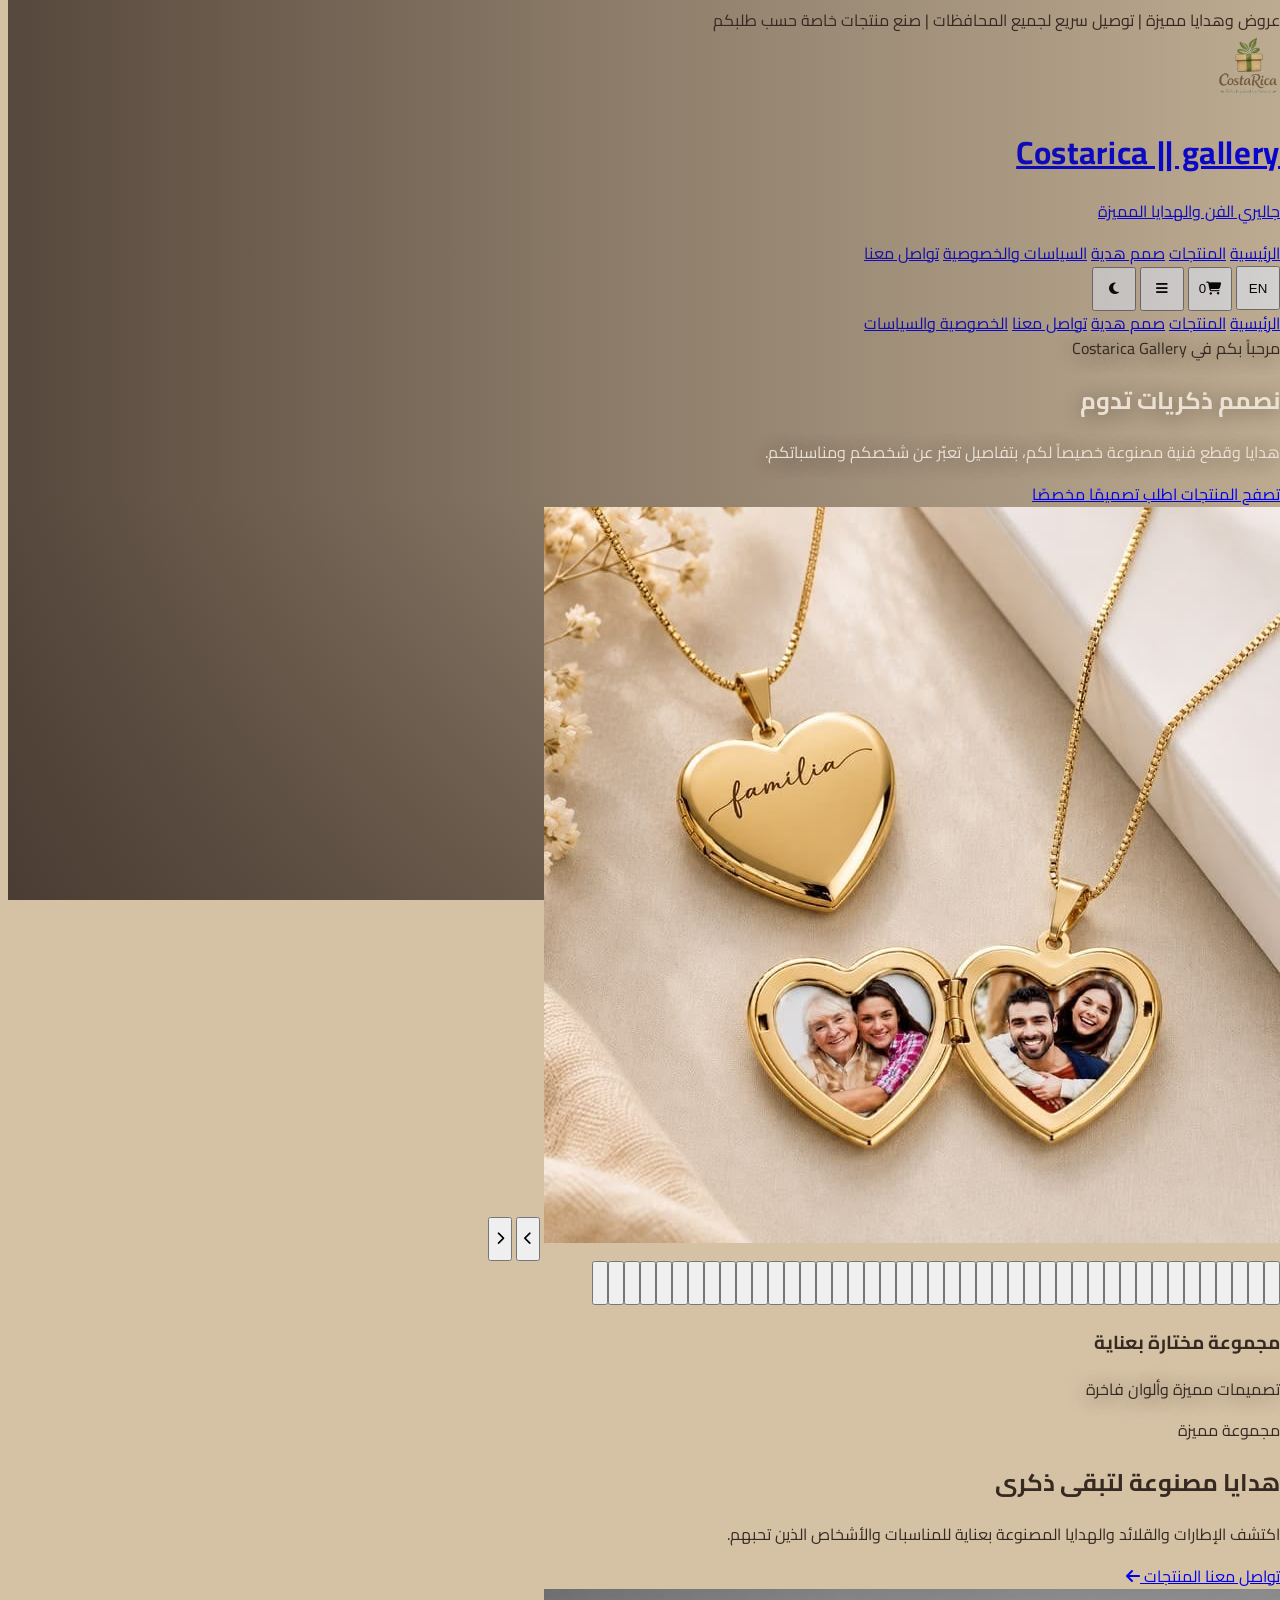
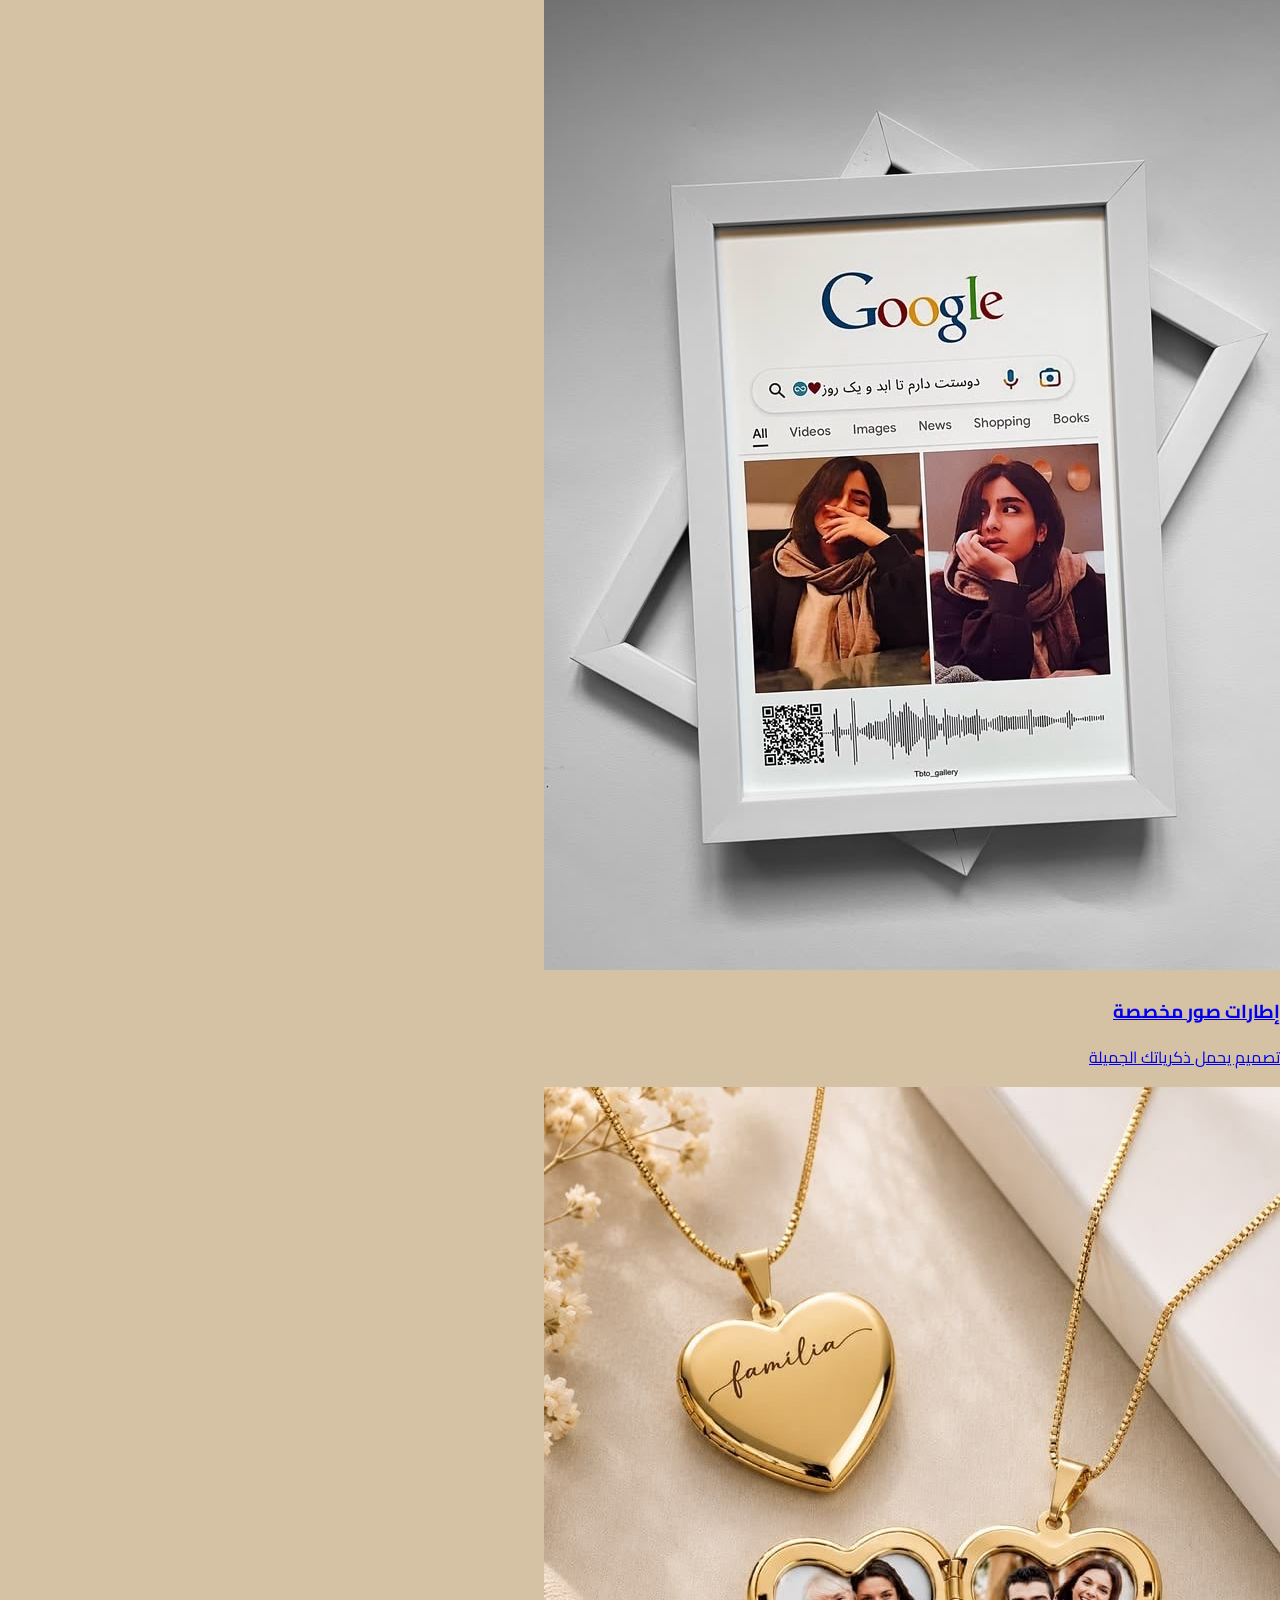
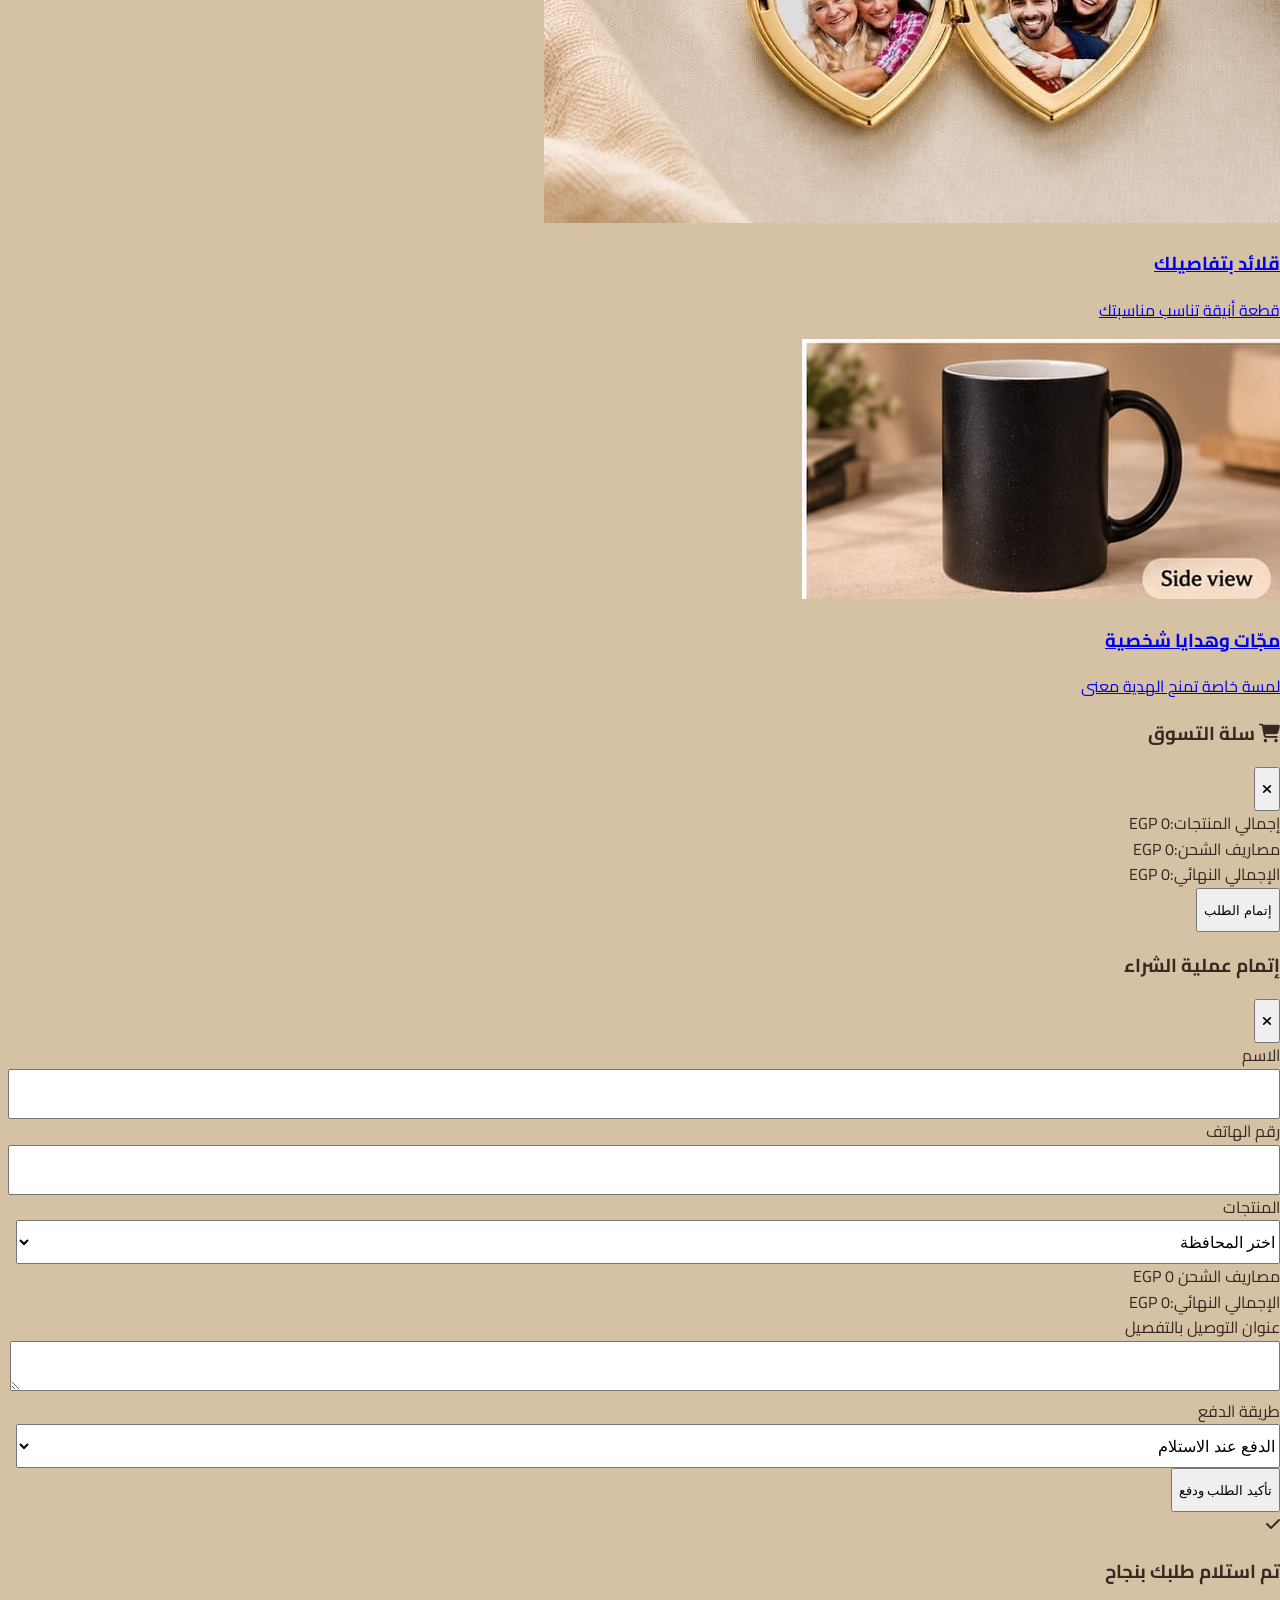
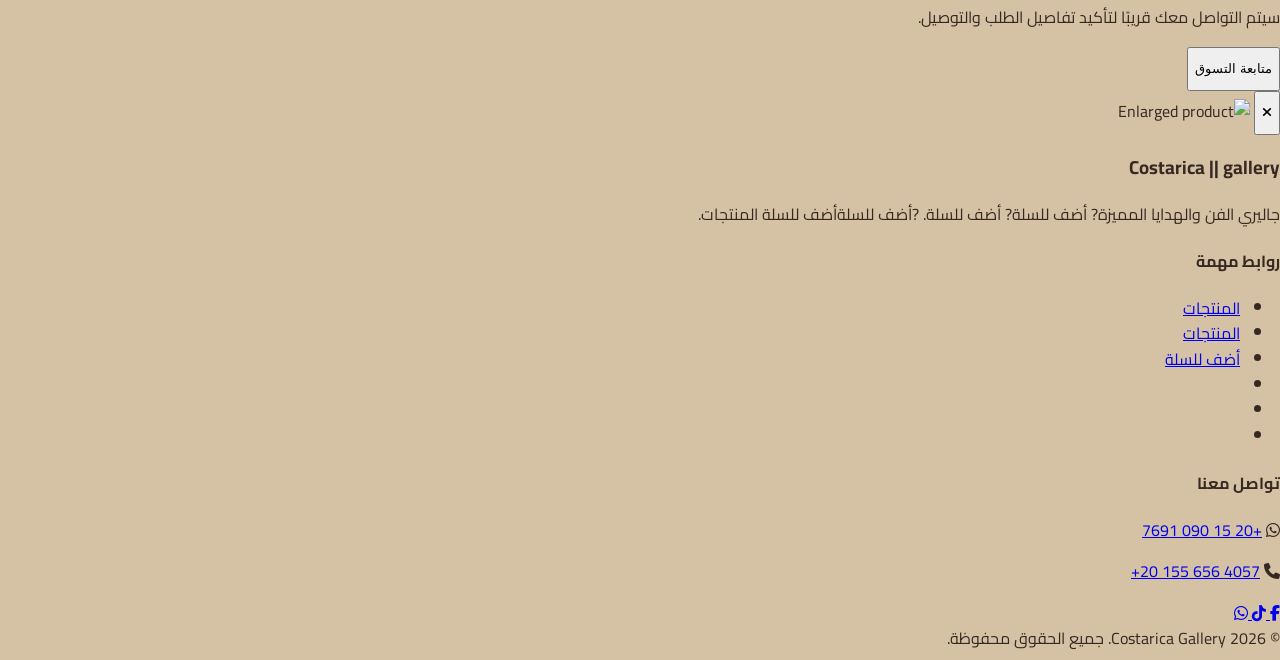
==== index.html @ ebb83115 "Add files via upload" ====
﻿<!DOCTYPE html>
<html lang="ar" dir="rtl">
<head>
    <meta charset="UTF-8">
    <meta name="viewport" content="width=device-width, initial-scale=1.0">
    <title>Costarica || gallery</title>
    <link rel="icon" type="image/png" href="Logo/costarica-logo-transparent.png">
    <!-- Tailwind CSS CDN -->
    <script src="https://cdn.tailwindcss.com"></script>
    <!-- FontAwesome for Icons -->
    <link rel="stylesheet" href="https://cdnjs.cloudflare.com/ajax/libs/font-awesome/6.4.0/css/all.min.css">
    <!-- Google Fonts: Cairo -->
    <link href="https://fonts.googleapis.com/css2?family=Cairo:wght@300;400;600;700&family=Inter:wght@300;400;500;600;700&display=swap" rel="stylesheet">
    <link rel="stylesheet" href="assets/site-preferences.css">
    <link rel="stylesheet" href="assets/responsive.css">
    <script src="assets/translations.js"></script>
    <script src="assets/site-preferences.js"></script>
    
    <script>
        tailwind.config = {
            theme: {
                extend: {
                    colors: {
                        darkBeige: '#C4B295',
                        deepBeige: '#D5C2A5',
                        lightBeige: '#EBE1D3',
                        darkBrown: '#362922',
                        accentBrown: '#4A3B32',
                    },
                    fontFamily: {
                        arabic: ['Cairo', 'sans-serif'],
                        english: ['Inter', 'sans-serif'],
                    }
                }
            }
        }
    </script>
    
    <style>
        body {
            font-family: 'Cairo', 'Inter', sans-serif;
            background-color: #D5C2A5;
            color: #362922;
        }
        /* Custom scrollbar */
        ::-webkit-scrollbar {
            width: 8px;
        }
        ::-webkit-scrollbar-track {
            background: #C4B295;
        }
        ::-webkit-scrollbar-thumb {
            background: #362922;
            border-radius: 4px;
        }
        img {
            transition: transform 300ms ease, filter 300ms ease;
        }
        img:hover {
            transform: scale(1.03);
            filter: brightness(1.05);
        }
        #hero::after {
            content: "";
            position: absolute;
            inset: 0;
            z-index: 1;
            background:
                linear-gradient(90deg, rgba(54, 41, 34, 0.78) 0%, rgba(54, 41, 34, 0.42) 46%, rgba(54, 41, 34, 0.08) 100%),
                linear-gradient(180deg, rgba(54, 41, 34, 0.08) 55%, rgba(54, 41, 34, 0.42) 100%);
        }
        #hero > div {
            position: relative;
            z-index: 2;
        }
        #heroVideo {
            position: absolute;
            z-index: 0;
        }
        #hero {
            min-height: calc(100vh - 112px);
            display: flex;
            align-items: center;
        }
        #hero h1,
        #hero p,
        #hero .inline-block {
            text-shadow: 0 2px 18px rgba(54, 41, 34, 0.55);
        }
        #heroVideo {
            filter: saturate(1.08) contrast(1.05) brightness(1.08);
        }
        #hero .space-y-6 > h1,
        #hero .space-y-6 > h1 span,
        #hero .space-y-6 > p {
            color: #EBE1D3;
        }
        #productsCampaign {
            min-height: 92vh;
        }
    </style>
</head>
<body class="bg-deepBeige text-darkBrown antialiased min-h-screen flex flex-col transition-all duration-300">

    <!-- Top Announcement Bar -->
    <div class="bg-darkBrown text-lightBeige text-xs py-2 px-4 text-center font-medium">
        <span class="ar-text">عروض وهدايا مميزة | توصيل سريع لجميع المحافظات | صنع منتجات خاصة حسب طلبكم</span>
        <span class="en-text hidden">Special offers & gifts | Fast delivery across Egypt | Custom-made products</span>
    </div>

    <!-- Navigation Bar -->
    <header class="sticky top-0 z-40 bg-deepBeige/95 backdrop-blur-md border-b border-darkBrown/20 shadow-sm">
        <div class="max-w-7xl mx-auto px-4 sm:px-6 lg:px-8 h-20 flex items-center justify-between">
            
            <!-- Brand Logo -->
            <a href="index.html" class="flex items-center gap-2 group">
                <img src="Logo/costarica-logo-transparent.png" alt="CostaRica Gallery logo" class="w-16 h-16 object-contain shrink-0 drop-shadow-sm group-hover:scale-105 transition-transform" />
                <div>
                    <h1 class="text-xl sm:text-2xl font-bold tracking-wider text-darkBrown">Costarica || gallery</h1>
                    <p class="text-xs text-accentBrown/80 ar-text">جاليري الفن والهدايا المميزة</p>
                    <p class="text-xs text-accentBrown/80 en-text hidden">Art and Unique Gifts Gallery</p>
                </div>
            </a>

            <!-- Desktop Nav Links -->
            <nav class="hidden md:flex items-center gap-8 font-semibold text-darkBrown">
                <a href="index.html" class="hover:text-accentBrown transition-colors ar-text">الرئيسية</a>
                <a href="index.html" class="hover:text-accentBrown transition-colors en-text hidden">Home</a>

                <a href="products.html" class="hover:text-accentBrown transition-colors ar-text">المنتجات</a>
                <a href="products.html" class="hover:text-accentBrown transition-colors en-text hidden">Products</a>

                <a href="customize.html" class="hover:text-accentBrown transition-colors ar-text">صمم هدية</a>
                <a href="customize.html" class="hover:text-accentBrown transition-colors en-text hidden">Customize a Gift</a>

                <a href="gallery.html" class="hover:text-accentBrown transition-colors ar-text">السياسات والخصوصية</a>
                <a href="gallery.html" class="hover:text-accentBrown transition-colors en-text hidden">Privacy & Policies</a>
                

                <a href="contact.html" class="hover:text-accentBrown transition-colors ar-text">تواصل معنا</a>
                <a href="contact.html" class="hover:text-accentBrown transition-colors en-text hidden">Contact Us</a>
            </nav>

            <!-- Actions: Language Switcher & Cart & Mobile Menu Button -->
            <div class="flex items-center gap-4">
                <!-- Cart Button -->
                <button onclick="toggleCartDrawer()" class="relative p-2.5 rounded-full bg-darkBrown text-lightBeige hover:bg-accentBrown transition-all shadow-md">
                    <i class="fa-solid fa-cart-shopping text-lg"></i>
                    <span id="cartBadge" class="absolute -top-1 -right-1 bg-red-600 text-white text-xs w-5 h-5 rounded-full flex items-center justify-center font-bold hidden">0</span>
                </button>

                <!-- Mobile Menu Button -->
                <button onclick="toggleMobileMenu()" class="md:hidden p-2 text-darkBrown hover:text-accentBrown">
                    <i class="fa-solid fa-bars text-2xl"></i>
                </button>
            </div>
        </div>

        <!-- Mobile Dropdown Menu -->
        <div id="mobileMenu" class="hidden md:hidden bg-lightBeige border-b border-darkBrown/20 px-4 py-4 space-y-3">
            <a href="index.html" onclick="toggleMobileMenu()" class="block text-darkBrown font-medium ar-text">الرئيسية</a>
            <a href="index.html" onclick="toggleMobileMenu()" class="block text-darkBrown font-medium en-text hidden">Home</a>
            
            <a href="products.html" onclick="toggleMobileMenu()" class="block text-darkBrown font-medium ar-text">المنتجات</a>
            <a href="products.html" onclick="toggleMobileMenu()" class="block text-darkBrown font-medium en-text hidden">Products</a>
            
            <a href="customize.html" onclick="toggleMobileMenu()" class="block text-darkBrown font-medium ar-text">صمم هدية</a>
            <a href="customize.html" onclick="toggleMobileMenu()" class="block text-darkBrown font-medium en-text hidden">Customize a Gift</a>
            
            <a href="contact.html" onclick="toggleMobileMenu()" class="block text-darkBrown font-medium ar-text">تواصل معنا</a>
            <a href="contact.html" onclick="toggleMobileMenu()" class="block text-darkBrown font-medium en-text hidden">Contact Us</a>
            <a href="gallery.html" onclick="toggleMobileMenu()" class="block text-darkBrown font-medium ar-text">الخصوصية والسياسات</a>
            <a href="gallery.html" onclick="toggleMobileMenu()" class="block text-darkBrown font-medium en-text hidden">Privacy & Policies</a>
        </div>
    </header>

    <!-- Hero Section -->
    <section id="hero" class="relative overflow-hidden py-20 md:py-28 px-4 sm:px-6 lg:px-8 w-full">
        <video id="heroVideo" autoplay muted loop playsinline class="absolute inset-0 z-0 h-full w-full object-cover" aria-hidden="true">
            <source src="Videos/hero-background.mp4" type="video/mp4">
        </video>
        <div class="relative z-10 max-w-7xl mx-auto w-full">
        <div class="grid grid-cols-1 md:grid-cols-2 gap-12 items-center">
            <div class="space-y-6 text-center md:text-start">
                <span class="inline-block px-4 py-1.5 rounded-full bg-darkBrown text-lightBeige text-xs font-bold tracking-wide">
                    <span class="ar-text">مرحباً بكم في Costarica Gallery</span>
                    <span class="en-text hidden">Welcome to Costarica Gallery</span>
                </span>
                <h1 class="text-4xl sm:text-5xl lg:text-6xl font-extrabold text-darkBrown leading-tight">
                    <span class="ar-text">نصمم ذكريات تدوم</span>
                    <span class="en-text hidden">We design memories that last</span>
                </h1>
                <p class="text-base sm:text-lg text-darkBrown/90 ar-text leading-relaxed">
                    هدايا وقطع فنية مصنوعة خصيصاً لكم، بتفاصيل تعبّر عن شخصكم ومناسباتكم.
                </p>
                <p class="text-base sm:text-lg text-darkBrown/90 en-text hidden leading-relaxed">
                    Welcome to our world of thoughtfully designed gifts: personalized frames, custom mugs and candles, luxury gift boxes, gold and silver necklaces, and beautiful art pieces that make every moment unforgettable.
                </p>
                <div class="flex flex-wrap justify-center md:justify-start gap-4 pt-4">
                    <a href="products.html" class="px-8 py-3.5 rounded-xl bg-darkBrown text-lightBeige font-bold hover:bg-accentBrown shadow-lg transition-all transform hover:-translate-y-0.5">
                        <span class="ar-text">تصفح المنتجات</span>
                        <span class="en-text hidden">Browse Products</span>
                    </a>
                    <a href="customize.html" class="px-8 py-3.5 rounded-xl border-2 border-darkBrown text-darkBrown font-bold hover:bg-darkBrown hover:text-lightBeige transition-all">
                        <span class="ar-text">اطلب تصميمًا مخصصًا</span>
                        <span class="en-text hidden">Request a Custom Design</span>
                    </a>
                </div>
            </div>
            
            <div class="relative flex justify-center">
                <div class="relative w-full max-w-md h-80 sm:h-96 rounded-3xl overflow-hidden shadow-2xl border-4 border-darkBrown/20 bg-darkBeige">
                    <img id="heroProductImage" src="" alt="Gallery Showcase" class="w-full h-full object-cover transition-opacity duration-500">
                    <button type="button" onclick="changeHeroSlide(-1)" class="absolute z-20 left-3 top-1/2 -translate-y-1/2 w-10 h-10 rounded-full bg-darkBrown/85 text-lightBeige shadow-md hover:bg-darkBrown" aria-label="Previous product photo">
                        <i class="fa-solid fa-chevron-left"></i>
                    </button>
                    <button type="button" onclick="changeHeroSlide(1)" class="absolute z-20 right-3 top-1/2 -translate-y-1/2 w-10 h-10 rounded-full bg-darkBrown/85 text-lightBeige shadow-md hover:bg-darkBrown" aria-label="Next product photo">
                        <i class="fa-solid fa-chevron-right"></i>
                    </button>
                    <div id="heroSlideDots" class="absolute z-20 bottom-20 left-0 right-0 flex justify-center gap-2"></div>
                    <div class="absolute inset-0 pointer-events-none bg-gradient-to-t from-darkBrown/70 via-transparent to-transparent flex items-end p-6">
                        <div class="text-lightBeige">
                            <h3 class="font-bold text-lg ar-text">مجموعة مختارة بعناية</h3>
                            
                            <p class="text-xs text-lightBeige/80 ar-text">تصميمات مميزة وألوان فاخرة</p>
                            
                        </div>
                    </div>
                </div>
            </div>
        </div>
        </div>
    </section>

    <!-- Products Campaign -->
    <section id="productsCampaign" class="relative flex items-center overflow-hidden bg-darkBrown px-5 py-16 sm:px-8 lg:px-12">
        <div class="absolute inset-0 opacity-20" style="background-image: linear-gradient(rgba(54,41,34,.35), rgba(54,41,34,.35)), url('Frames/f1.JPG'); background-size: cover; background-position: center;"></div>
        <div class="relative mx-auto w-full max-w-7xl text-lightBeige">
            <div class="max-w-4xl space-y-5">
                <span class="inline-block rounded-full border border-lightBeige/50 px-5 py-2 text-sm font-bold ar-text">مجموعة مميزة</span>
                <span class="inline-block rounded-full border border-lightBeige/50 px-5 py-2 text-sm font-bold en-text hidden">Featured Collection</span>
                
                <h2 class="text-4xl font-extrabold leading-tight sm:text-5xl lg:text-6xl">
                    <span class="ar-text">هدايا مصنوعة لتبقى ذكرى</span>
                    <span class="en-text hidden">Gifts Made to Become a Memory</span>
                </h2>
                <p class="max-w-2xl text-lg leading-relaxed text-lightBeige/85 ar-text">اكتشف الإطارات والقلائد والهدايا المصنوعة بعناية للمناسبات والأشخاص الذين تحبهم.</p>
                <p class="max-w-2xl text-lg leading-relaxed text-lightBeige/85 en-text hidden">Discover personalized frames, elegant necklaces, and handcrafted gifts made especially for your loved ones and special occasions.</p>
                <a href="products.html" class="inline-flex items-center gap-3 rounded-xl bg-lightBeige px-8 py-4 text-lg font-bold text-darkBrown shadow-xl transition hover:-translate-y-1 hover:bg-white">
                    <span class="ar-text">تواصل معنا المنتجات</span>
                    <span class="en-text hidden">Explore Products</span>
                    <i class="fa-solid fa-arrow-left"></i>
                </a>
            </div>

            <div class="mt-14 grid grid-cols-1 gap-5 md:grid-cols-3">
                <a href="products.html" class="group min-h-72 overflow-hidden rounded-3xl border border-lightBeige/20 bg-darkBeige shadow-2xl">
                    <img src="Frames/f2.JPG" alt="أضف للسلة" class="h-52 w-full object-cover">
                    <div class="bg-lightBeige px-6 py-5 text-darkBrown">
                        <h3 class="text-2xl font-bold ar-text">إطارات صور مخصصة</h3>
                        <h3 class="text-2xl font-bold en-text hidden">Personalized Photo Frames</h3>
                        <p class="mt-1 text-sm ar-text">تصميم يحمل ذكرياتك الجميلة</p>
                        <p class="mt-1 text-sm en-text hidden">A design that holds your beautiful memories</p>
                    </div>
                </a>
                <a href="products.html" class="group min-h-72 overflow-hidden rounded-3xl border border-lightBeige/20 bg-darkBeige shadow-2xl">
                    <img src="Necklace/nec1.JPG" alt="أضف للسلة " class="h-52 w-full object-cover">
                    <div class="bg-lightBeige px-6 py-5 text-darkBrown">
                        <h3 class="text-2xl font-bold ar-text">قلائد بتفاصيلك</h3>
                        <h3 class="text-2xl font-bold en-text hidden">Personalized Necklaces</h3>
                        <p class="mt-1 text-sm ar-text">قطعة أنيقة تناسب مناسبتك</p>
                        <p class="mt-1 text-sm en-text hidden">An elegant piece for your special occasion</p>
                    </div>
                </a>
                <a href="customize.html" class="group min-h-72 overflow-hidden rounded-3xl border border-lightBeige/20 bg-darkBeige shadow-2xl">
                    <img src="Frames/mm1.jpg" alt="أضف للسلة " class="h-52 w-full object-cover">
                    <div class="bg-lightBeige px-6 py-5 text-darkBrown">
                        <h3 class="text-2xl font-bold ar-text">مجّات وهدايا شخصية</h3>
                        <h3 class="text-2xl font-bold en-text hidden">Personalized Mugs & Gifts</h3>
                        <p class="mt-1 text-sm ar-text">لمسة خاصة تمنح الهدية معنى</p>
                        <p class="mt-1 text-sm en-text hidden">A special touch that gives the gift meaning</p>
                    </div>
                </a>
            </div>
        </div>
    </section>

    <!-- Shopping Cart Slide-out Drawer -->
    <div id="cartDrawer" class="fixed inset-0 z-50 overflow-hidden hidden">
        <div class="absolute inset-0 bg-darkBrown/50 backdrop-blur-sm transition-opacity" onclick="toggleCartDrawer()"></div>
        <div id="cartDrawerContent" class="absolute inset-y-0 right-0 max-w-full flex pl-10">
            <div class="w-screen max-w-md bg-lightBeige shadow-2xl flex flex-col border-r border-darkBrown/20">
                <!-- Cart Header -->
                <div class="p-6 bg-deepBeige border-b border-darkBrown/20 flex items-center justify-between">
                    <h3 class="text-lg font-bold text-darkBrown flex items-center gap-2">
                        <i class="fa-solid fa-cart-shopping"></i>
                        <span class="ar-text">سلة التسوق</span>
                        <span class="en-text hidden">Shopping Cart</span>
                    </h3>
                    <button onclick="toggleCartDrawer()" class="p-2 text-darkBrown hover:bg-darkBrown/10 rounded-full transition-colors">
                        <i class="fa-solid fa-xmark text-xl"></i>
                    </button>
                </div>

                <!-- Cart Items List -->
                <div id="cartItemsContainer" class="flex-1 overflow-y-auto p-6 space-y-4 divide-y divide-darkBrown/10">
                    <!-- Populated dynamically -->
                </div>

                <!-- Cart Footer & Checkout -->
                <div class="p-6 bg-deepBeige border-t border-darkBrown/25 space-y-4">
                    <div class="space-y-2 text-sm text-darkBrown">
                        <div class="flex justify-between"><span>إجمالي المنتجات:</span><span id="cartSubtotalPrice">0 EGP</span></div>
                        <div class="flex justify-between"><span>مصاريف الشحن:</span><span id="cartDeliveryFee">0 EGP</span></div>
                        <div class="flex justify-between items-center text-lg font-extrabold border-t border-darkBrown/20 pt-2">
                            <span>الإجمالي النهائي:</span><span id="cartTotalPrice">0 EGP</span>
                        </div>
                    </div>
                    <button onclick="openCheckoutModal()" class="w-full py-3.5 rounded-xl bg-darkBrown text-lightBeige font-bold hover:bg-accentBrown shadow-md transition-all text-center block">
                        <span class="ar-text">إتمام الطلب</span>
                        <span class="en-text hidden">Place Order</span>
                    </button>
                </div>
            </div>
        </div>
    </div>

    <!-- Checkout Modal -->
    <div id="checkoutModal" class="fixed inset-0 z-50 flex items-center justify-center p-4 bg-darkBrown/60 backdrop-blur-sm hidden">
        <div class="bg-lightBeige rounded-3xl max-w-lg w-full p-6 sm:p-8 shadow-2xl border border-darkBrown/30 max-h-[90vh] overflow-y-auto">
            <div class="flex justify-between items-center mb-6">
                <h3 class="text-xl font-bold text-darkBrown">
                    <span class="ar-text">إتمام عملية الشراء</span>
                    <span class="en-text hidden">Complete Purchase</span>
                </h3>
                <button onclick="closeCheckoutModal()" class="text-darkBrown hover:text-accentBrown">
                    <i class="fa-solid fa-xmark text-xl"></i>
                </button>
            </div>

            <form id="checkoutForm" onsubmit="completeCheckout(event)" class="space-y-4">
                <div>
                    <label class="block font-bold text-darkBrown mb-1 text-sm ar-text">الاسم</label>
                    
                    <input type="text" id="chkName" required class="w-full bg-deepBeige/50 border border-darkBrown/30 rounded-xl px-4 py-2.5 text-darkBrown focus:outline-none focus:ring-2 focus:ring-darkBrown">
                </div>
                <div>
                    <label class="block font-bold text-darkBrown mb-1 text-sm ar-text">رقم الهاتف</label>
                    
                    <input type="tel" id="chkPhone" required class="w-full bg-deepBeige/50 border border-darkBrown/30 rounded-xl px-4 py-2.5 text-darkBrown focus:outline-none focus:ring-2 focus:ring-darkBrown">
                </div>
                <div>
                    <label for="chkGovernorate" class="block font-bold text-darkBrown mb-1 text-sm ar-text">المنتجات</label>
                    
                    <select id="chkGovernorate" onchange="updateDeliveryFee(this)" required class="w-full bg-deepBeige/50 border border-darkBrown/30 rounded-xl px-4 py-2.5 text-darkBrown focus:outline-none focus:ring-2 focus:ring-darkBrown">
                        <option value="" disabled selected>اختر المحافظة</option>
                        <option value="الإسكندرية" data-price="90">الإسكندرية - 90 جنيه</option>
                        <option value="القاهرة" data-price="100">القاهرة - 100 جنيه</option>
                        <option value="الجيزة" data-price="110">الجيزة - 110 جنيه</option>
                        <option value="القليوبية" data-price="110">القليوبية - 110 جنيه</option>
                        <option value="الدقهلية" data-price="110">الدقهلية - 110 جنيه</option>
                        <option value="البحيرة" data-price="110">البحيرة - 110 جنيه</option>
                        <option value="الغربية" data-price="110">الغربية - 110 جنيه</option>
                        <option value="الشرقية" data-price="110">الشرقية - 110 جنيه</option>
                        <option value="المنوفية" data-price="110">المنوفية - 110 جنيه</option>
                        <option value="كفر الشيخ" data-price="110">كفر الشيخ - 110 جنيه</option>
                        <option value="دمياط" data-price="110">دمياط - 110 جنيه</option>
                        <option value="بورسعيد" data-price="110">بورسعيد - 110 جنيه</option>
                        <option value="الإسماعيلية" data-price="110">الإسماعيلية - 110 جنيه</option>
                        <option value="السويس" data-price="110">السويس - 110 جنيه</option>
                        <option value="مطروح" data-price="110">مطروح - 110 جنيه</option>
                        <option value="شمال سيناء" data-price="110">شمال سيناء - 110 جنيه</option>
                        <option value="جنوب سيناء" data-price="110">جنوب سيناء - 110 جنيه</option>
                        <option value="الفيوم" data-price="140">الفيوم - 140 جنيه</option>
                        <option value="بني سويف" data-price="140">بني سويف - 140 جنيه</option>
                        <option value="المنيا" data-price="140">المنيا - 140 جنيه</option>
                        <option value="أسيوط" data-price="140">أسيوط - 140 جنيه</option>
                        <option value="سوهاج" data-price="140">سوهاج - 140 جنيه</option>
                        <option value="قنا" data-price="140">قنا - 140 جنيه</option>
                        <option value="الأقصر" data-price="140">الأقصر - 140 جنيه</option>
                        <option value="أسوان" data-price="140">أسوان - 140 جنيه</option>
                        <option value="الوادي الجديد" data-price="140">الوادي الجديد - 140 جنيه</option>
                        <option value="البحر الأحمر" data-price="140">البحر الأحمر - 140 جنيه</option>
                    </select>
                </div>
                <div id="deliveryPriceBox" class="hidden rounded-xl border border-darkBrown/20 bg-deepBeige/60 p-3">
                    <div class="flex justify-between text-sm font-bold text-darkBrown">
                        <span class="ar-text">مصاريف الشحن</span>
                        <span id="checkoutDeliveryFee">0 EGP</span>
                    </div>
                    <div class="flex justify-between text-sm font-bold text-darkBrown mt-2 pt-2 border-t border-darkBrown/20">
                        <span>الإجمالي النهائي:</span><span id="checkoutFinalTotal">0 EGP</span>
                    </div>
                </div>
                <div>
                    <label class="block font-bold text-darkBrown mb-1 text-sm ar-text">عنوان التوصيل بالتفصيل</label>
                    
                    <textarea id="chkAddress" rows="2" required class="w-full bg-deepBeige/50 border border-darkBrown/30 rounded-xl px-4 py-2.5 text-darkBrown focus:outline-none focus:ring-2 focus:ring-darkBrown"></textarea>
                </div>
                <div>
                    <label class="block font-bold text-darkBrown mb-1 text-sm ar-text">طريقة الدفع</label>
                    
                    <select class="w-full bg-deepBeige/50 border border-darkBrown/30 rounded-xl px-4 py-2.5 text-darkBrown focus:outline-none focus:ring-2 focus:ring-darkBrown">
                        <option class="ar-text">الدفع عند الاستلام</option>
                        
                    </select>
                </div>
                <div class="pt-4">
                    <button type="submit" class="w-full py-3.5 rounded-xl bg-darkBrown text-lightBeige font-bold hover:bg-accentBrown shadow-lg transition-all">
                        <span class="ar-text">تأكيد الطلب ودفع</span>
                        
                    </button>
                </div>
            </form>
        </div>
    </div>

    <!-- Thank You Modal -->
    <div id="thankYouModal" class="fixed inset-0 z-50 flex items-center justify-center p-4 bg-darkBrown/70 backdrop-blur-sm hidden">
        <div class="bg-lightBeige rounded-3xl max-w-md w-full p-8 text-center shadow-2xl border-2 border-darkBrown space-y-6">
            <div class="w-20 h-20 bg-darkBrown text-lightBeige rounded-full flex items-center justify-center mx-auto text-3xl shadow-lg">
                <i class="fa-solid fa-check"></i>
            </div>
            <div class="space-y-2">
                <h3 class="text-2xl font-extrabold text-darkBrown">
                    <span class="ar-text">تم استلام طلبك بنجاح</span>
                    
                </h3>
                <p class="text-darkBrown/80 text-sm ar-text">سيتم التواصل معك قريبًا لتأكيد تفاصيل الطلب والتوصيل.</p>
                
            </div>
            <button onclick="closeThankYouModal()" class="w-full py-3.5 rounded-xl bg-darkBrown text-lightBeige font-bold hover:bg-accentBrown transition-all shadow-md">
                <span class="ar-text">متابعة التسوق</span>
                
            </button>
        </div>
    </div>

    <!-- Product Image Zoom Modal -->
    <div id="productImageModal" class="fixed inset-0 z-[60] hidden items-center justify-center p-4 bg-darkBrown/90 backdrop-blur-sm" onclick="closeProductImageModal()">
        <button type="button" onclick="closeProductImageModal()" class="absolute top-5 right-5 w-11 h-11 rounded-full bg-lightBeige text-darkBrown shadow-lg flex items-center justify-center text-xl hover:bg-white" aria-label="Close enlarged image">
            <i class="fa-solid fa-xmark"></i>
        </button>
        <img id="enlargedProductImage" src="" alt="Enlarged product" class="max-w-[92vw] max-h-[88vh] object-contain rounded-xl shadow-2xl" onclick="event.stopPropagation()">
    </div>

    <!-- Footer & Social Links -->
    <footer id="footer" class="bg-darkBrown text-lightBeige mt-auto pt-16 pb-12 border-t border-accentBrown">
        <div class="max-w-7xl mx-auto px-4 sm:px-6 lg:px-8">
            <div class="grid grid-cols-1 md:grid-cols-3 gap-10 pb-12 border-b border-lightBeige/10">
                <div class="space-y-4">
                    <h3 class="text-xl font-bold tracking-wider">Costarica || gallery</h3>
                    <p class="text-xs text-lightBeige/80 ar-text leading-relaxed">
                        جاليري الفن والهدايا المميزة? أضف للسلة? أضف للسلة. ?أضف للسلةأضف للسلة المنتجات.
                    </p>
                    <p class="text-xs text-lightBeige/80 en-text hidden leading-relaxed">
                        Your premier destination for art and custom gifts tailored to your refined tastes.
                    </p>
                </div>
                
                <div class="space-y-4">
                    <h4 class="font-bold text-sm uppercase tracking-wider ar-text">روابط مهمة</h4>
                    <h4 class="font-bold text-sm uppercase tracking-wider en-text hidden">Quick Links</h4>
                    <ul class="space-y-2 text-sm text-lightBeige/80">
                        <li><a href="index.html" class="hover:text-white transition-colors ar-text">المنتجات</a></li>
                        <li><a href="products.html" class="hover:text-white transition-colors ar-text">المنتجات</a></li>
                        <li><a href="customize.html" class="hover:text-white transition-colors ar-text">أضف للسلة</a></li>
                        <li><a href="index.html" class="hover:text-white transition-colors en-text hidden">Home</a></li>
                        <li><a href="products.html" class="hover:text-white transition-colors en-text hidden">Products</a></li>
                        <li><a href="customize.html" class="hover:text-white transition-colors en-text hidden">Customize</a></li>
                    </ul>
                </div>

                <div class="space-y-4">
                    <h4 class="font-bold text-sm uppercase tracking-wider ar-text">تواصل معنا</h4>
                    <h4 class="font-bold text-sm uppercase tracking-wider en-text hidden">Contact Us</h4>
                    <p class="text-sm text-lightBeige/80 flex items-center gap-2">
                        <i class="fa-brands fa-whatsapp text-lg"></i>
                        <a href="https://wa.me/20 155 090 7691" target="_blank" class="hover:underline font-mono">+20 15 090 7691</a>
                    </p>
                    <p class="text-sm text-lightBeige/80 flex items-center gap-2">
                        <i class="fa-solid fa-phone text-lg"></i>
                        <a href="tel:+20 155 656 4057" dir="ltr" class="hover:underline font-mono">+20 155 656 4057</a>
                    </p>
                    <!-- Social Media Icons in Dark Brown / matching dark palette style -->
                    <div class="flex items-center gap-3 pt-2">
                        <!-- Facebook -->
                        <a href="https://www.facebook.com/share/1CCAAaiKNS/" target="_blank" class="w-10 h-10 rounded-full bg-deepBeige text-darkBrown flex items-center justify-center hover:bg-lightBeige transition-transform hover:scale-110 shadow-md" title="Facebook">
                            <i class="fa-brands fa-facebook-f"></i>
                        </a>
                        <!-- TikTok -->
                        <a href="https://www.tiktok.com/@costarica.gallery2?_r=1&_t=ZS-9AvmQJ1Elle" target="_blank" class="w-10 h-10 rounded-full bg-deepBeige text-darkBrown flex items-center justify-center hover:bg-lightBeige transition-transform hover:scale-110 shadow-md" title="TikTok">
                            <i class="fa-brands fa-tiktok"></i>
                        </a>
                        <!-- WhatsApp -->
                        <a href="https://wa.me/20 155 090 7691" target="_blank" class="w-10 h-10 rounded-full bg-deepBeige text-darkBrown flex items-center justify-center hover:bg-lightBeige transition-transform hover:scale-110 shadow-md" title="WhatsApp">
                            <i class="fa-brands fa-whatsapp"></i>
                        </a>
                    </div>
                </div>
            </div>

            <div class="pt-8 text-center text-xs text-lightBeige/60">
                <span class="ar-text">© 2026 Costarica Gallery. جميع الحقوق محفوظة.</span>
                <span class="en-text hidden">© 2026 Costarica Gallery. All rights reserved.</span>
            </div>
        </div>
    </footer>

    <!-- JavaScript Application Logic -->
    <script>
        // Send contact details to WhatsApp
        function sendClientDetailsToWhatsApp() {
            const clientName = document.getElementById('clientName').value.trim();
            const clientPhone = document.getElementById('clientPhone').value.trim();
            const clientEmail = document.getElementById('clientEmail').value.trim();
            const clientMessage = document.getElementById('clientMessage').value.trim();

            if (!clientName || !clientPhone || !clientEmail || !clientMessage) {
                    alert('يرجى إدخال جميع البيانات المطلوبة.');
                return;
            }

            const targetWhatsAppNumber = '20 155 090 7691';
            const formattedMessage =
                '*New Inquiry from Costarica Gallery Website*\n\n' +
                `*Name:* ${clientName}\n` +
                `*Phone:* ${clientPhone}\n` +
                `*Email:* ${clientEmail}\n` +
                `*Request / Details:*\n${clientMessage}`;

            window.open(`https://wa.me/${targetWhatsAppNumber}?text=${encodeURIComponent(formattedMessage)}`, '_blank', 'noopener');
        }

        // State Management
        let cart = [];

        // Delivery prices: edit this list to change shipping fees.
        const upperEgyptGovernorates = ['بني سويف', 'الفيوم', 'المنيا', 'أسيوط', 'سوهاج', 'قنا', 'الأقصر', 'أسوان', 'الوادي الجديد'];
        function getDeliveryFee(governorate) {
            governorate = String(governorate || '').split(' - ')[0].trim();
            if (governorate === 'القاهرة') return 100;
            if (governorate === 'الإسكندرية') return 90;
            if (governorate === 'البحر الأحمر' || upperEgyptGovernorates.includes(governorate)) return 140;
            return governorate ? 110 : 0;
        }
        function getSelectedDelivery() {
            const select = document.getElementById('chkGovernorate');
            const option = select.options[select.selectedIndex];
            return {
                governorate: select.value,
                deliveryFee: option ? Number(option.dataset.price || 0) : 0
            };
        }

        // Products Data matching user specifications
        let products = [
            {
                id: 1,
                category: 'customize',
                nameAr: 'مجك الخاص مع صورتك المفضلة! ☕',
                descEn: '_customize your own mug with any photo you love. A unique gift made specifically for you!_',
                price: 245,
                oldPrice: 300,
                image: 'Necklace/nec1.JPG',
                images: [
                    'Necklace/nec1.JPG',
                    'Necklace/nec2.JPG',
                    'Necklace/nec3.JPG',
                    'Necklace/nec4.JPG',
                    'Necklace/nec5.JPG'
                ],
                options: [
                    { labelAr: 'تفاصيل المنتج غير متوفرة حالياً', labelEn: 'Gold', value: 'gold' },
                    { labelAr: '(Silver)', labelEn: 'Silver', value: 'silver' }
                ]
            },
            {
                id: 2,
                category: 'customize',
                nameAr: 'صندوق هدايا فاخر متكامل',
                descEn: 'Gift box designed with care to contain the finest moments and available pieces.',
                price: 275, // Default for 30x40
                oldPrice: null,
                image: 'Frames/f1.JPG',
                images: ['Frames/f1.JPG', 'Frames/f2.JPG', 'Frames/f3.JPG ', 'Frames/f4.JPG', ],
                options: [
                    { labelAr: 'تفاصيل المنتج غير متوفرة حالياً', labelEn: '30x40 cm - 275 EGP', value: '30x40', price: 275 },
                    { labelAr: 'تفاصيل المنتج غير متوفرة حالياً', labelEn: '40x50 cm - 350 EGP', value: '40x50', price: 350 },
                    { labelAr: 'تفاصيل المنتج غير متوفرة حالياً', labelEn: '50x70 cm - 495 EGP', value: '50x70', price: 495 }
                ]
            },
            {
                id: 7,
                category: 'customize',
                nameAr: 'باندل الهدايا المتكاملة (مج + برواز + قلادة)',
                descEn: 'A complete and coordinated gift set that combines the finest items we offer at Costa Rica Gallery.',
                price: 300,
                
                images: ['Frames/l1.JPG', 'Frames/l2.JPG', 'Frames/l3.JPG ', 'Frames/l4.JPG', 'Frames/l5.JPG', 'Frames/l6.JPG' ],
                
            },
            {
                id: 8,
                category: 'customize',
                nameAr: 'مج حراري للسفر والعمل',
                descEn: 'Keep your favorite drink hot all day long with a stylish and unique design.',
                price: 395,
                oldPrice: null,
                images: ['Frames/w1.JPG', 'Frames/w2.JPG', 'Frames/w3.JPG ', 'Frames/w4.JPG',  ],
                
            },
            {
                id: 9,
                category: 'customize',
                nameAr: 'تفاصيل المنتج غير متوفرة حالياً',
                descEn: 'Product details not available at this time.',
                price: 260,
                images: ['Frames/sb1.JPG', 'Frames/sb2.JPG', 'Frames/sb3.JPG ', 'Frames/sb4.JPG',],
                
            },
            {
                id: 10,
                category: 'customize',
                nameAr: 'تفاصيل المنتج غير متوفرة حالياً',
                descEn: 'Product details not available at this time.',
                price: 120,
                oldPrice: null,
                images: ['Frames/mm1.JPG', 'Frames/mm2.JPG', 'Frames/mm3.JPG ',  ],
                
            },
            {
                id: 11,
                category: 'customize',
                nameAr: 'تفاصيل المنتج غير متوفرة حالياً', 
                descEn: 'Product details not available at this time.',
                price: 340,
                oldPrice: 390,
                images: ['Frames/bb1.JPG', 'Frames/bb2.JPG', 'Frames/bb3.JPG', 'Frames/bb4.JPG', ],
                options: [{ labelAr: 'تفاصيل المنتج غير متوفرة حالياً', labelEn: 'Silver Colors', value: 'silver' }, { labelAr: 'تفاصيل المنتج غير متوفرة حالياً', labelEn: 'Gold Colors', value: 'gold' }]
            },
            {
                id: 12,
                category: 'customize',
                nameAr: 'تفاصيل المنتج غير متوفرة حالياً',
                descEn: 'Product details not available at this time.',
                price: 420,
                oldPrice: null,
                images: ['Frames/bm1.JPG', 'Frames/bm2.JPG', 'Frames/bm3.JPG', 'Frames/bm4.JPG', ],
                
            },
            {
                id: 13,
                category: 'customize',
                nameAr: 'تفاصيل المنتج غير متوفرة حالياً',
                descEn: 'Product details not available at this time.',
                price: 360,
                oldPrice: 410,
                images: ['Frames/k1.JPG', 'Frames/k2.JPG', 'Frames/k3.JPG', 'Frames/k4.JPG',  ],
            },
            {
               
                id: 0,
                category: 'customize',
                nameAr: 'تفاصيل المنتج غير متوفرة حالياً',
                descEn: 'Product details not available at this time.',
                price: 480,
                oldPrice: null,
                images: ['Frames/cc1.jpg'],
            },
            {
                
                id: 3,
                category: 'customize',
                nameAr: 'تفاصيل المنتج غير متوفرة حالياً',
                descEn: 'Product details not available at this time.',
                price: 180,
                oldPrice: null,
                images: ['Frames/ym1.jpg'],
            },
            {
                id: 4,
                category: 'boxgift',
                nameAr: 'تفاصيل المنتج غير متوفرة حالياً',
                descEn: 'Product details not available at this time.',
                price: 450,
                oldPrice: 520,
                image: 'https://placehold.co/600x600/C4B295/362922?text=Gift+Box',
                options: [
                    { labelAr: 'تفاصيل المنتج غير متوفرة حالياً', labelEn: 'Classic Brown Box', value: 'brown' },
                    { labelAr: 'تفاصيل المنتج غير متوفرة حالياً', labelEn: 'Luxury Beige Box', value: 'beige' }
                ]
            },
            {
                id: 5,
                category: 'bundle',
                nameAr: 'تفاصيل المنتج غير متوفرة حالياً',
                descEn: 'Product details not available at this time.',
                price: 850,
                oldPrice: 1000,
                image: 'https://placehold.co/600x600/C4B295/362922?text=Gift+Bundle',
                options: [
                    { labelAr: 'تفاصيل المنتج غير متوفرة حالياً', labelEn: 'Complete Gold Bundle', value: 'gold_bundle' },
                    { labelAr: 'تفاصيل المنتج غير متوفرة حالياً', labelEn: 'Complete Silver Bundle', value: 'silver_bundle' }
                ]
            },
            {
                id: 6,
                category: 'mugs',
                nameAr: 'تفاصيل المنتج غير متوفرة حالياً',
                descEn: 'Product details not available at this time.',
                price: 320,
                oldPrice: 380,
                image: 'https://placehold.co/600x600/C4B295/362922?text=Thermal+Mug',
                options: [
                    { labelAr: 'تواصل معنا', labelEn: 'Stainless Steel', value: 'steel' }
                ]
            }
        ];

        // Initialize App on Load
        window.onload = async function() {
            await loadCmsProducts();
            if (document.getElementById('productGrid')) renderProducts(products);
            if (document.getElementById('customImages')) setupFileInputListener();
            initHeroCarousel();
        };

        async function loadCmsProducts() {
            try {
                const response = await fetch('content/products.json', { cache: 'no-store' });
                if (!response.ok) return;
                const data = await response.json();
                if (Array.isArray(data.products) && data.products.length) {
                    products = data.products.filter(product =>
                        product && String(product.nameAr || '').trim() &&
                        String(product.nameAr).trim() !== 'تفاصيل المنتج غير متوفرة حالياً'
                    );
                }
            } catch (error) {
                console.warn('CMS products could not be loaded; using the built-in catalog.', error);
            }
        }

        let heroSlideIndex = 0;
        let heroCarouselTimer;

        function initHeroCarousel() {
            const heroImage = document.getElementById('heroProductImage');
            if (!heroImage) return;

            const slides = [];
            products.forEach(product => {
                const productImages = product.images && product.images.length ? product.images : [product.image];
                productImages.forEach(image => {
                    if (image && !slides.includes(image)) slides.push(image);
                });
            });

            if (!slides.length) return;

            heroImage.dataset.slides = JSON.stringify(slides);
            renderHeroDots(slides.length);
            showHeroSlide(0);
            restartHeroCarousel();
        }

        function showHeroSlide(index) {
            const heroImage = document.getElementById('heroProductImage');
            const slides = JSON.parse(heroImage.dataset.slides || '[]');
            if (!slides.length) return;

            heroSlideIndex = (index + slides.length) % slides.length;
            heroImage.classList.add('opacity-0');

            window.setTimeout(() => {
                heroImage.src = slides[heroSlideIndex];
                heroImage.classList.remove('opacity-0');
            }, 180);

            document.querySelectorAll('[data-hero-slide]').forEach((dot, dotIndex) => {
                dot.classList.toggle('bg-lightBeige', dotIndex === heroSlideIndex);
                dot.classList.toggle('bg-lightBeige/50', dotIndex !== heroSlideIndex);
                dot.classList.toggle('scale-125', dotIndex === heroSlideIndex);
            });
        }

        function changeHeroSlide(direction) {
            showHeroSlide(heroSlideIndex + direction);
            restartHeroCarousel();
        }

        function renderHeroDots(count) {
            const dotsContainer = document.getElementById('heroSlideDots');
            dotsContainer.innerHTML = Array.from({ length: count }, (_, index) =>
                `<button type="button" data-hero-slide="${index}" onclick="goToHeroSlide(${index})" aria-label="Show product photo ${index + 1}" class="w-2.5 h-2.5 rounded-full bg-lightBeige/50 transition-all shadow"></button>`
            ).join('');
        }

        function goToHeroSlide(index) {
            showHeroSlide(index);
            restartHeroCarousel();
        }

        function restartHeroCarousel() {
            window.clearInterval(heroCarouselTimer);
            heroCarouselTimer = window.setInterval(() => showHeroSlide(heroSlideIndex + 1), 3500);
        }

        // Render Products Grid
        function renderProducts(itemsToRender) {
            const grid = document.getElementById('productGrid');
            grid.innerHTML = '';

            itemsToRender.forEach(prod => {
                const card = document.createElement('div');
                card.className = 'bg-lightBeige rounded-3xl overflow-hidden border border-darkBrown/25 shadow-lg flex flex-col justify-between hover:shadow-xl transition-all';
                
                let optionsHtml = '';
                if (prod.options && prod.options.length > 0) {
                    optionsHtml = `
                        <div class="mb-4">
                            <label class="block text-xs font-bold text-darkBrown mb-1 ar-text">اختر نوع المنتج</label>
                            
                            <select id="opt_${prod.id}" onchange="updatePrice(event, ${prod.id}, ${prod.price})" class="w-full bg-deepBeige/50 border border-darkBrown/30 rounded-xl px-3 py-2 text-sm text-darkBrown focus:outline-none focus:ring-1 focus:ring-darkBrown">
                                ${prod.options.map(opt => `<option value="${opt.value}" data-price="${opt.price || prod.price}"><span class="ar-text">${opt.labelAr}</span></option>`).join('')}
                            </select>
                        </div>
                    `;
                }

                const customizationHtml = prod.category === 'customize' ? `
                    <div class="mb-4 space-y-3 rounded-2xl border border-darkBrown/20 bg-deepBeige/30 p-4">
                        <label for="customText_${prod.id}" class="block text-xs font-bold text-darkBrown">
                            <span class="ar-text">النص المطلوب على التصميم</span>
                            
                        </label>
                        <textarea id="customText_${prod.id}" rows="3" required placeholder=": أضف للسلة? ..." class="w-full rounded-xl border border-darkBrown/30 bg-lightBeige px-3 py-2 text-sm text-darkBrown placeholder-darkBrown/50 focus:outline-none focus:ring-2 focus:ring-darkBrown"></textarea>
                        <label for="customFiles_${prod.id}" class="block text-xs font-bold text-darkBrown">
                            <span class="ar-text">رفع صور إضافية</span>
                            
                        </label>
                        <input id="customFiles_${prod.id}" type="file" multiple accept="image/*" onchange="showCustomFilesName(${prod.id})" class="block w-full text-xs text-darkBrown file:ml-2 file:rounded-lg file:border-0 file:bg-darkBrown file:px-3 file:py-2 file:text-lightBeige">
                        <span id="customFilesName_${prod.id}" class="block text-xs text-accentBrown"></span>
                    </div>
                ` : '';

                card.innerHTML = `
                    <div class="relative h-64 overflow-hidden bg-deepBeige">
                        <img id="mainImage_${prod.id}" src="${prod.images ? prod.images[0] : prod.image}" alt="${prod.nameAr}" onclick="openProductImage(this.src, '${prod.nameAr}')" class="w-full h-full object-cover cursor-zoom-in transform hover:scale-105 transition-transform duration-300">
                        <a href="product.html?id=${prod.id}" class="absolute left-3 top-3 bg-darkBrown text-lightBeige px-3 py-1.5 rounded-full text-xs font-bold shadow-md hover:bg-accentBrown" title="Open product page"><i class="fa-solid fa-up-right-from-square ml-1"></i> / Details</a>
                        ${prod.oldPrice ? '<span class="absolute right-3 top-3 rounded-full bg-red-600 px-3 py-1 text-xs font-bold text-white shadow-md">خصم</span>' : ''}
                        ${(prod.images && prod.images.length > 1) ? `
                            <button type="button" onclick="changeProductImage(${prod.id}, -1)" aria-label="Previous product image" class="absolute left-2 top-1/2 -translate-y-1/2 w-9 h-9 rounded-full bg-darkBrown/85 text-lightBeige shadow-md hover:bg-darkBrown"><i class="fa-solid fa-chevron-left text-xs"></i></button>
                            <button type="button" onclick="changeProductImage(${prod.id}, 1)" aria-label="Next product image" class="absolute right-2 top-1/2 -translate-y-1/2 w-9 h-9 rounded-full bg-darkBrown/85 text-lightBeige shadow-md hover:bg-darkBrown"><i class="fa-solid fa-chevron-right text-xs"></i></button>
                        ` : ''}
                    </div>
                    ${(prod.images && prod.images.length > 1) ? `
                        <div class="flex gap-2 px-6 pt-4">
                            ${prod.images.map((photo, index) => `
                                <button type="button" onclick="showProductImage(${prod.id}, ${index})" class="w-14 h-14 rounded-xl overflow-hidden border-2 ${index === 0 ? 'border-darkBrown' : 'border-transparent'} hover:border-darkBrown transition-colors" data-thumb-product="${prod.id}" data-thumb-index="${index}">
                                    <img src="${photo}" alt="${prod.nameAr} photo ${index + 1}" class="w-full h-full object-cover">
                                </button>
                            `).join('')}
                        </div>
                    ` : ''}
                    <div class="p-6 flex-1 flex flex-col justify-between space-y-4">
                        <div class="space-y-2">
                            <a href="product.html?id=${prod.id}" class="block"><h3 class="font-bold text-lg text-darkBrown hover:text-accentBrown"><span class="ar-text">${prod.nameAr || 'منتج'}</span><span class="en-text hidden">${prod.nameEn || prod.nameAr || 'Product'}</span></h3></a>
                            <a href="product.html?id=${prod.id}" class="block"></a>
                            <p class="text-xs text-darkBrown/80"><span class="ar-text">${prod.descAr || ''}</span><span class="en-text hidden">${prod.descEn || prod.descAr || ''}</span></p>
                            <p class="text-xs text-darkBrown/80"><span class="ar-text">${prod.descAr || ''}</span><span class="en-text hidden">${prod.descEn || prod.descAr || ''}</span></p>
                            
                        </div>
                        
                        <div>
                            ${optionsHtml}
                            ${customizationHtml}
                            <div class="flex items-baseline justify-between pt-2 border-t border-darkBrown/10">
                                <div>
                                    <span id="price_${prod.id}" class="text-xl font-extrabold text-darkBrown">${prod.price} EGP</span>
                                    ${prod.oldPrice ? `<span class="text-xs text-darkBrown/60 line-through ml-2">${prod.oldPrice} EGP</span>` : ''}
                                </div>
                                <button onclick="addToCart(${prod.id})" class="px-4 py-2.5 rounded-xl bg-darkBrown text-lightBeige font-bold hover:bg-accentBrown transition-all shadow-md text-sm flex items-center gap-2">
                                    <i class="fa-solid fa-cart-plus"></i>
                                    <span class="ar-text">أضف للسلة</span>
                                    
                                </button>
                            </div>
                        </div>
                    </div>
                `;
                grid.appendChild(card);
            });
        }

        // Product image gallery
        const productImageIndexes = {};

        function showProductImage(prodId, imageIndex) {
            const product = products.find(p => p.id === prodId);
            if (!product || !product.images || !product.images[imageIndex]) return;
            productImageIndexes[prodId] = imageIndex;
            document.getElementById(`mainImage_${prodId}`).src = product.images[imageIndex];
            document.querySelectorAll(`[data-thumb-product="${prodId}"]`).forEach(thumb => {
                thumb.classList.toggle('border-darkBrown', Number(thumb.dataset.thumbIndex) === imageIndex);
                thumb.classList.toggle('border-transparent', Number(thumb.dataset.thumbIndex) !== imageIndex);
            });
        }

        function changeProductImage(prodId, direction) {
            const product = products.find(p => p.id === prodId);
            if (!product || !product.images) return;
            const currentIndex = productImageIndexes[prodId] || 0;
            const nextIndex = (currentIndex + direction + product.images.length) % product.images.length;
            showProductImage(prodId, nextIndex);
        }

        function openProductImage(imageSrc, imageAlt) {
            const modal = document.getElementById('productImageModal');
            const image = document.getElementById('enlargedProductImage');
            image.src = imageSrc;
            image.alt = imageAlt;
            modal.classList.remove('hidden');
            modal.classList.add('flex');
            document.body.classList.add('overflow-hidden');
        }

        function closeProductImageModal() {
            const modal = document.getElementById('productImageModal');
            modal.classList.add('hidden');
            modal.classList.remove('flex');
            document.body.classList.remove('overflow-hidden');
        }

        document.addEventListener('keydown', function(event) {
            if (event.key === 'Escape') closeProductImageModal();
        });

        // Dynamic price update when select option changes (e.g. Photo frames)
        function updatePrice(event, prodId, defaultPrice) {
            const selectEl = event.target;
            const selectedOption = selectEl.options[selectEl.selectedIndex];
            const customPrice = selectedOption.getAttribute('data-price');
            const priceEl = document.getElementById(`price_${prodId}`);
            if (customPrice) {
                priceEl.innerText = `${customPrice} EGP`;
            }
        }

        // Filter Products by Category
        function filterProducts(category) {
            if (category === 'all') {
                renderProducts(products);
            } else {
                const categoryAliases = {
                    customize: ['customize', 'necklaces', 'frames'],
                    boxgift: ['boxgift', 'giftboxes'],
                    bundle: ['bundle', 'bundles']
                };
                const matchingCategories = categoryAliases[category] || [category];
                const filtered = products.filter(p => matchingCategories.includes(p.category));
                renderProducts(filtered);
            }
        }

        // Add to Cart Logic
        function addToCart(prodId) {
            const product = products.find(p => p.id === prodId);
            let selectedOptionText = '';
            let finalPrice = product.price;
            let customOptionText = '';

            if (product.category === 'customize') {
                const customText = document.getElementById(`customText_${prodId}`).value.trim();
                const customFiles = document.getElementById(`customFiles_${prodId}`).files;
                if (!customText) {
                    document.getElementById(`customText_${prodId}`).focus();
                    alert('يرجى إدخال جميع البيانات المطلوبة.');
                    return;
                }
                const fileNames = Array.from(customFiles).map(file => file.name).join(', ');
                customOptionText = `تفاصيل التصميم: ${customText}${fileNames ? ` | الصور: ${fileNames}` : ''}`;
            }

            const selectEl = document.getElementById(`opt_${prodId}`);
            if (selectEl) {
                const selectedOpt = selectEl.options[selectEl.selectedIndex];
                selectedOptionText = selectedOpt.text;
                const customPrice = selectedOpt.getAttribute('data-price');
                if (customPrice) {
                    finalPrice = parseInt(customPrice);
                }
            }

            const cartItem = {
                cartId: Date.now() + Math.random(),
                id: product.id,
                name: product.nameAr,
                price: finalPrice,
                option: customOptionText || selectedOptionText,
                image: product.images ? product.images[productImageIndexes[product.id] || 0] : product.image,
                quantity: 1
            };

            cart.push(cartItem);
            updateCartBadge();
            renderCartItems();
            toggleCartDrawer();
        }

        function showCustomFilesName(prodId) {
            const fileInput = document.getElementById(`customFiles_${prodId}`);
            document.getElementById(`customFilesName_${prodId}`).textContent =
                Array.from(fileInput.files).map(file => file.name).join(', ');
        }

        // Handle Custom Order Submission (Customization Section)
        function handleCustomOrder(event) {
            event.preventDefault();
            const desc = document.getElementById('customDescription').value;
            const name = document.getElementById('customName').value;
            const phone = document.getElementById('customPhone').value;
            const fileInput = document.getElementById('customImages');

            let filesNames = [];
            if (fileInput.files.length > 0) {
                for (let i = 0; i < fileInput.files.length; i++) {
                    filesNames.push(fileInput.files[i].name);
                }
            }

            const customCartItem = {
                cartId: Date.now(),
                id: 'custom',
                name: 'طلب تخصيص خاص: ' + desc.substring(0, 30) + '...',
                price: 350, // Default estimated custom design price
                option: `Client: ${name} (${phone}) | Files: ${filesNames.join(', ') || 'No images'}`,
                image: 'https://placehold.co/600x600/C4B295/362922?text=Custom+Design',
                quantity: 1
            };

            cart.push(customCartItem);
            updateCartBadge();
            renderCartItems();

            document.getElementById('customOrderForm').reset();
            document.getElementById('fileUploadNames').innerText = '';

            toggleCartDrawer();
        }

        // File upload indicator listener
        function setupFileInputListener() {
            const fileInput = document.getElementById('customImages');
            if (fileInput) {
                fileInput.addEventListener('change', function(e) {
                    const names = Array.from(e.target.files).map(f => f.name).join(', ');
                    document.getElementById('fileUploadNames').innerText = names ? `Selected files: ${names}` : '';
                });
            }
        }

        // Cart Drawer Toggle
        function toggleCartDrawer() {
            const drawer = document.getElementById('cartDrawer');
            drawer.classList.toggle('hidden');
        }

        // Update Cart Badge Counter
        function updateCartBadge() {
            const badge = document.getElementById('cartBadge');
            const totalItems = cart.reduce((sum, item) => sum + item.quantity, 0);
            if (totalItems > 0) {
                badge.innerText = totalItems;
                badge.classList.remove('hidden');
            } else {
                badge.classList.add('hidden');
            }
        }

        // Render Cart Items Inside Drawer
        function renderCartItems() {
            const container = document.getElementById('cartItemsContainer');
            container.innerHTML = '';

            if (cart.length === 0) {
                container.innerHTML = `
                    <div class="text-center py-12 text-darkBrown/60">
                        <i class="fa-solid fa-cart-shopping text-4xl mb-3"></i>
                        <p class="ar-text">سلة التسوق فارغة حالياً</p>
                        
                    </div>
                `;
                document.getElementById('cartTotalPrice').innerText = '0 EGP';
                document.getElementById('cartSubtotalPrice').innerText = '0 EGP';
                document.getElementById('cartDeliveryFee').innerText = '0 EGP';
                return;
            }

            let totalPrice = 0;

            cart.forEach((item, index) => {
                totalPrice += item.price * item.quantity;
                const itemEl = document.createElement('div');
                itemEl.className = 'flex gap-4 py-4 items-center';
                itemEl.innerHTML = `
                    <img src="${item.image}" alt="" class="w-16 h-16 object-cover rounded-xl border border-darkBrown/20">
                    <div class="flex-1">
                        <h4 class="font-bold text-sm text-darkBrown">${item.name}</h4>
                        ${item.option ? `<p class="text-xs text-accentBrown/80">${item.option}</p>` : ''}
                        <p class="text-sm font-extrabold text-darkBrown mt-1">${item.price} EGP</p>
                    </div>
                    <div class="flex flex-col items-end gap-2">
                        <button onclick="removeFromCart(${index})" class="text-red-700 hover:text-red-900 text-xs">
                            <i class="fa-solid fa-trash"></i>
                        </button>
                        <div class="flex items-center gap-2 bg-deepBeige rounded-lg px-2 py-1 text-xs">
                            <button onclick="changeQty(${index}, -1)" class="font-bold px-1">-</button>
                            <span>${item.quantity}</span>
                            <button onclick="changeQty(${index}, 1)" class="font-bold px-1">+</button>
                        </div>
                    </div>
                `;
                container.appendChild(itemEl);
            });

            document.getElementById('cartSubtotalPrice').innerText = `${totalPrice} EGP`;
            updateCartTotals(totalPrice);
        }

        // Change Item Quantity in Cart
        function changeQty(index, delta) {
            cart[index].quantity += delta;
            if (cart[index].quantity <= 0) {
                cart.splice(index, 1);
            }
            updateCartBadge();
            renderCartItems();
        }

        // Remove from Cart
        function removeFromCart(index) {
            cart.splice(index, 1);
            updateCartBadge();
            renderCartItems();
        }

        // Checkout Modal Actions
        function openCheckoutModal() {
            if (cart.length === 0) return;
            toggleCartDrawer();
            document.getElementById('checkoutModal').classList.remove('hidden');
        }

        function closeCheckoutModal() {
            document.getElementById('checkoutModal').classList.add('hidden');
        }

        // Complete Purchase & Show Thank You Modal
        function completeCheckout(event) {
            event.preventDefault();
            const { governorate, deliveryFee } = getSelectedDelivery();
            const subtotal = cart.reduce((sum, item) => sum + (item.price * item.quantity), 0);
            sessionStorage.setItem('costaricaDelivery', JSON.stringify({
                name: document.getElementById('chkName').value,
                phone: document.getElementById('chkPhone').value,
                governorate: governorate,
                address: document.getElementById('chkAddress').value,
                deliveryFee: deliveryFee,
                total: subtotal + deliveryFee
            }));
            const customerName = document.getElementById('chkName').value;
            const customerPhone = document.getElementById('chkPhone').value;
            const customerAddress = document.getElementById('chkAddress').value;
            const orderItems = cart.map(item => `- ${item.name} × ${item.quantity} (${item.price * item.quantity} EGP)`).join('\n');
            const orderMessage =
                `طلب جديد من Costarica Gallery\n\nالاسم: ${customerName}\nالهاتف: ${customerPhone}\nالمحافظة: ${governorate}\nالعنوان: ${customerAddress}\n\nالمنتجات:\n${orderItems}\n\nإجمالي المنتجات: ${subtotal} EGP\nمصاريف الشحن: ${deliveryFee} EGP\nالإجمالي النهائي: ${subtotal + deliveryFee} EGP\nالدفع عند الاستلام`;
            window.open(`https://wa.me/201550907691?text=${encodeURIComponent(orderMessage)}`, '_blank', 'noopener');
            closeCheckoutModal();
            cart = [];
            updateCartBadge();
            renderCartItems();
            document.getElementById('thankYouModal').classList.remove('hidden');
        }

        function updateDeliveryFee(governorateSelect) {
            const governorate = governorateSelect.value;
            const fee = Number(governorateSelect.selectedOptions[0]?.dataset.price || 0);
            document.getElementById('checkoutDeliveryFee').innerText = `${fee} EGP`;
            document.getElementById('deliveryPriceBox').classList.remove('hidden');
            const subtotal = cart.reduce((sum, item) => sum + item.price * item.quantity, 0);
            document.getElementById('checkoutFinalTotal').innerText = `${subtotal + fee} EGP`;
            updateCartTotals(subtotal, fee);
        }

        function updateCartTotals(subtotal, deliveryFee) {
            const selectedDelivery = getSelectedDelivery();
            const fee = deliveryFee === undefined ? selectedDelivery.deliveryFee : deliveryFee;
            document.getElementById('cartSubtotalPrice').innerText = `${subtotal} EGP`;
            document.getElementById('cartDeliveryFee').innerText = `${fee} EGP`;
            document.getElementById('cartTotalPrice').innerText = `${subtotal + fee} EGP`;
        }

        function closeThankYouModal() {
            document.getElementById('thankYouModal').classList.add('hidden');
        }

        // Toggle Mobile Menu
        function toggleMobileMenu() {
            const menu = document.getElementById('mobileMenu');
            menu.classList.toggle('hidden');
        }
    </script>
</body>
</html>
---- assets/site-preferences.css ----
:root {
    color-scheme: light;
}

html.dark-mode {
    color-scheme: dark;
}

html.dark-mode body {
    background-color: #171310 !important;
    color: #f1e9dd !important;
}

html.dark-mode .bg-deepBeige,
html.dark-mode .bg-darkBeige,
html.dark-mode .bg-lightBeige {
    background-color: #2a2320 !important;
}

html.dark-mode .text-darkBrown {
    color: #f1e9dd !important;
}

html.dark-mode .text-accentBrown,
html.dark-mode .text-lightBeige {
    color: #d8cbb9 !important;
}

html.dark-mode [class*="border-darkBrown"] {
    border-color: rgba(241, 233, 221, 0.28) !important;
}

html.dark-mode header,
html.dark-mode footer,
html.dark-mode article,
html.dark-mode .policy-card,
html.dark-mode .bg-white,
html.dark-mode [class*="bg-lightBeige/"],
html.dark-mode [class*="bg-deepBeige/"] {
    background-color: #2a2320 !important;
}

html.dark-mode input,
html.dark-mode textarea,
html.dark-mode select {
    background-color: #332b27 !important;
    color: #f1e9dd !important;
    color-scheme: dark;
}

html.dark-mode a {
    color: inherit;
}

#themeToggle {
    min-width: 2.5rem;
}
---- assets/responsive.css ----
/* Base styles: Mobile first */
.language-ar .en-text {
    display: none !important;
}

.language-en header nav .ar-text:not(.auto-translated),
.language-en header #mobileMenu .ar-text:not(.auto-translated) {
    display: none !important;
}

.language-en header nav .en-text,
.language-en header #mobileMenu .en-text {
    display: inline-block !important;
}

.language-en header #mobileMenu .en-text {
    display: block !important;
}

#languageToggle,
#themeToggle {
    min-height: 44px;
}

header nav,
header #mobileMenu {
    flex-wrap: wrap;
}
:root {
    --page-gutter: clamp(0.75rem, 3vw, 2rem);
    --touch-size: 44px;
}

html,
body {
    width: 100%;
    overflow-x: hidden;
}

html[dir="rtl"] {
    direction: rtl;
    text-align: right;
}

html[dir="ltr"] {
    direction: ltr;
    text-align: left;
}

html.language-en body,
html.language-en input,
html.language-en textarea,
html.language-en select,
html.language-en button {
    font-family: "Inter", sans-serif;
}

body {
    min-width: 0;
    font-size: 1rem;
    line-height: 1.6;
}

main,
section,
header,
footer,
article,
form {
    min-width: 0;
}

img,
video,
canvas,
svg {
    max-width: 100%;
}

img,
video {
    height: auto;
}

button,
a,
input,
select,
textarea {
    touch-action: manipulation;
}

button,
a[href],
label {
    -webkit-tap-highlight-color: transparent;
}

button,
input[type="button"],
input[type="submit"] {
    min-height: var(--touch-size);
}

input,
select,
textarea {
    width: 100%;
    min-height: var(--touch-size);
    font-size: 16px;
}

.max-w-7xl,
.max-w-6xl,
.max-w-5xl,
.max-w-4xl,
.max-w-3xl,
.max-w-2xl {
    width: 100%;
}

header nav.hidden,
header nav {
    min-width: 0;
}

/* Shared navigation header: brand and controls remain in separate groups. */
header.sticky > div:first-child {
    gap: clamp(0.5rem, 2vw, 1rem);
}

header.sticky a.group {
    min-width: 0;
    flex: 1 1 auto;
}

header.sticky a.group img {
    width: clamp(2.75rem, 12vw, 4rem);
    height: clamp(2.75rem, 12vw, 4rem);
}

header.sticky a.group > div {
    min-width: 0;
}

header.sticky a.group h1 {
    overflow: hidden;
    text-overflow: ellipsis;
    white-space: nowrap;
    letter-spacing: 0.02em;
}

header.sticky > div:first-child > div.flex.items-center.gap-4,
header.sticky > div:first-child > div.flex.items-center {
    flex: 0 0 auto;
    gap: clamp(0.25rem, 1vw, 0.5rem);
}

header #languageToggle,
header #themeToggle,
header button[onclick="toggleCartDrawer()"],
header button[onclick="toggleMobileMenu()"] {
    width: 44px;
    height: 44px;
    min-width: 44px;
    min-height: 44px;
    padding: 0;
    display: inline-flex;
    align-items: center;
    justify-content: center;
}

header #themeToggle span {
    display: none;
}

#cartDrawerContent,
.fixed > .absolute:last-child,
[id$="Modal"] > div {
    max-width: calc(100vw - 1rem);
}

#cartDrawerContent {
    width: min(100vw, 28rem);
}

#productGrid,
#customizeGrid,
[id*="Grid"] {
    min-width: 0;
}

/* Tablet: 768px and above */
@media (min-width: 768px) {
    :root {
        --page-gutter: clamp(1rem, 4vw, 3rem);
    }

    #cartDrawerContent {
        width: min(92vw, 28rem);
    }

    input,
    select,
    textarea {
        font-size: 1rem;
    }
}

/* Desktop: 1024px and above */
@media (min-width: 1024px) {
    :root {
        --page-gutter: clamp(2rem, 5vw, 4rem);
    }

    #cartDrawerContent {
        width: 28rem;
    }
}

/* Small phones: 480px and below */
@media (max-width: 480px) {
    header.sticky > div:first-child {
        height: 4.75rem;
        padding-inline: 0.75rem;
    }

    header.sticky a.group {
        gap: 0.35rem;
    }

    header.sticky a.group h1 {
        font-size: clamp(0.86rem, 4vw, 1rem);
        max-width: 8.5rem;
    }

    header.sticky a.group p {
        display: none;
    }

    header #languageToggle,
    header #themeToggle,
    header button[onclick="toggleCartDrawer()"],
    header button[onclick="toggleMobileMenu()"] {
        width: 40px;
        height: 40px;
        min-width: 40px;
        min-height: 40px;
    }

    header #languageToggle {
        font-size: 0.7rem;
    }
    header {
        padding-inline: var(--page-gutter);
    }

    header .h-20 {
        height: 4.75rem;
    }

    header h1 {
        font-size: clamp(1rem, 4.7vw, 1.25rem);
    }

    section {
        padding-inline: var(--page-gutter);
    }

    .px-4,
    .px-5,
    .px-6,
    .px-8 {
        padding-inline: var(--page-gutter);
    }

    .gap-8 {
        gap: 0.75rem;
    }

    .gap-4 {
        gap: 0.5rem;
    }

    button,
    .rounded-full[class*="p-2"] {
        min-height: 44px;
    }

    h1 {
        font-size: clamp(2rem, 11vw, 3rem);
        line-height: 1.15;
    }

    h2 {
        font-size: clamp(1.6rem, 8vw, 2.35rem);
        line-height: 1.25;
    }

    #productGrid {
        grid-template-columns: minmax(0, 1fr) !important;
    }
}

@media (prefers-reduced-motion: reduce) {
    *,
    *::before,
    *::after {
        scroll-behavior: auto !important;
        transition-duration: 0.01ms !important;
        animation-duration: 0.01ms !important;
        animation-iteration-count: 1 !important;
    }
}
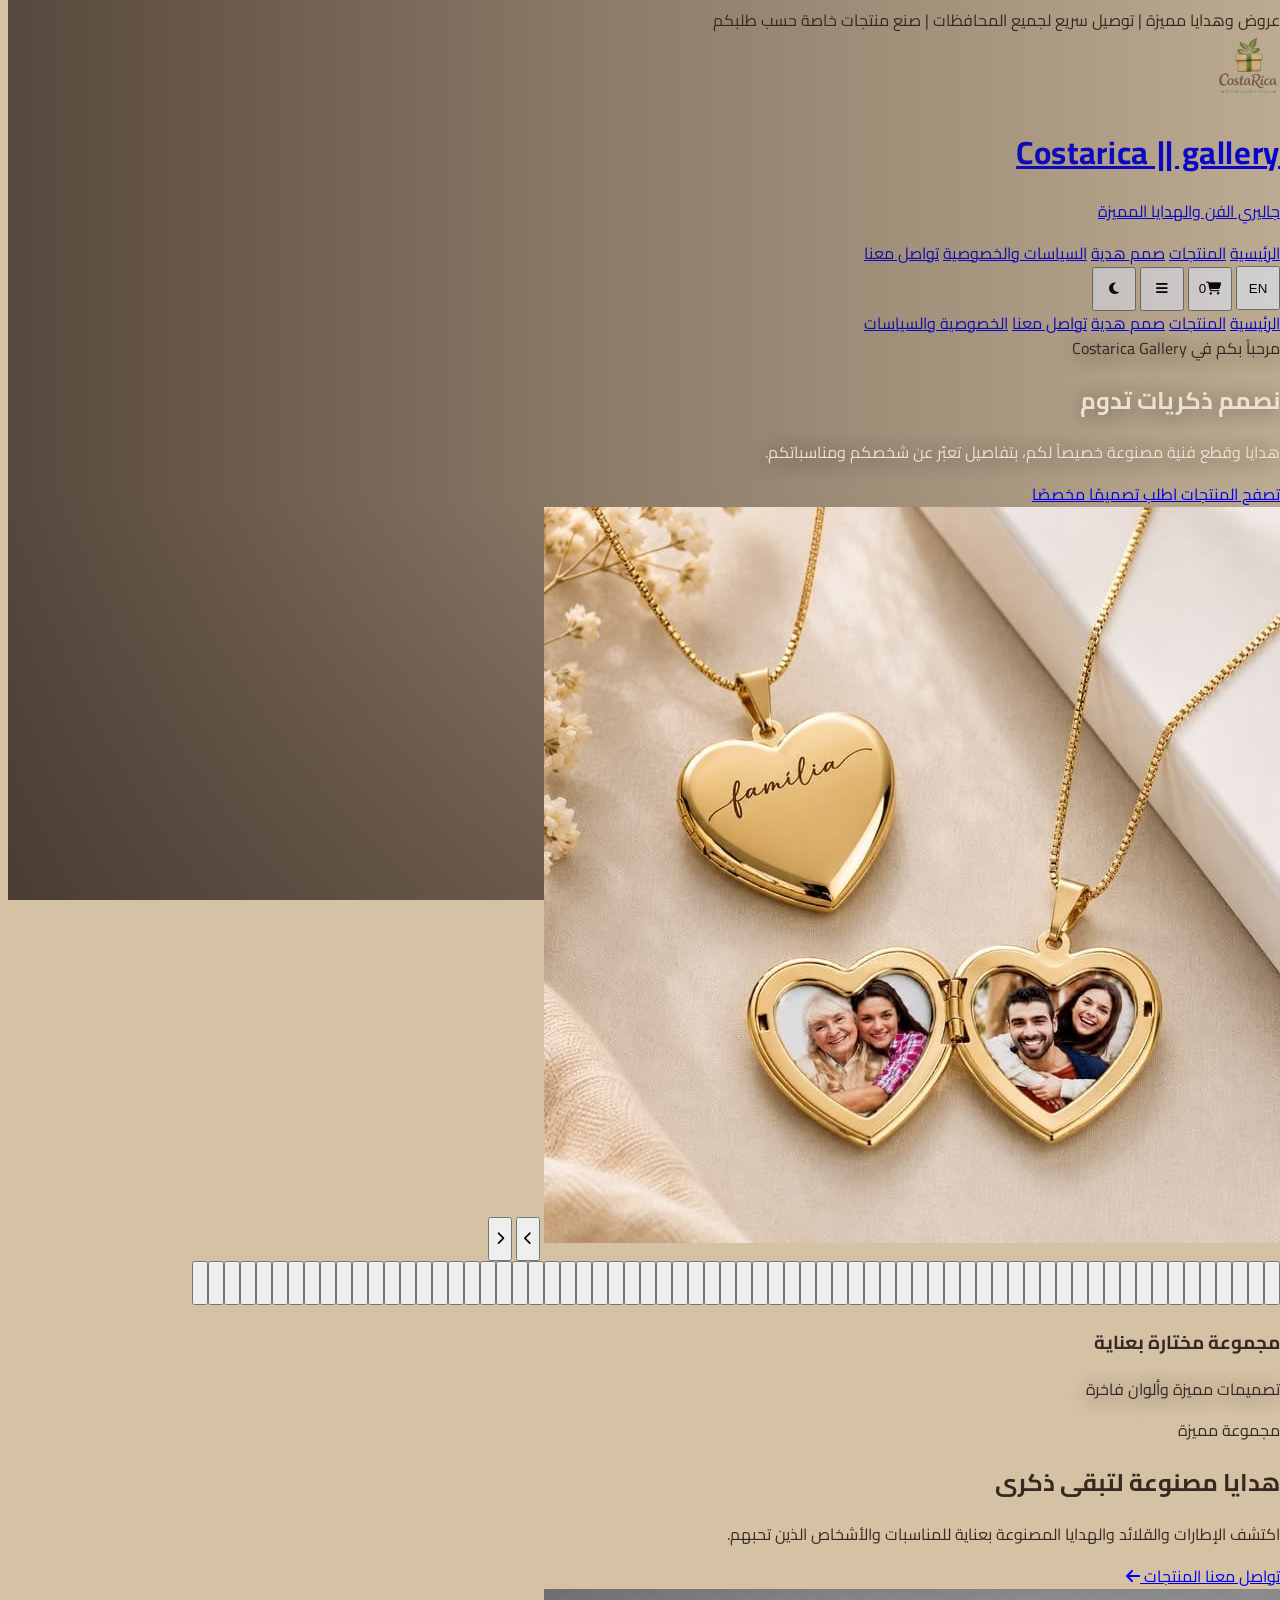
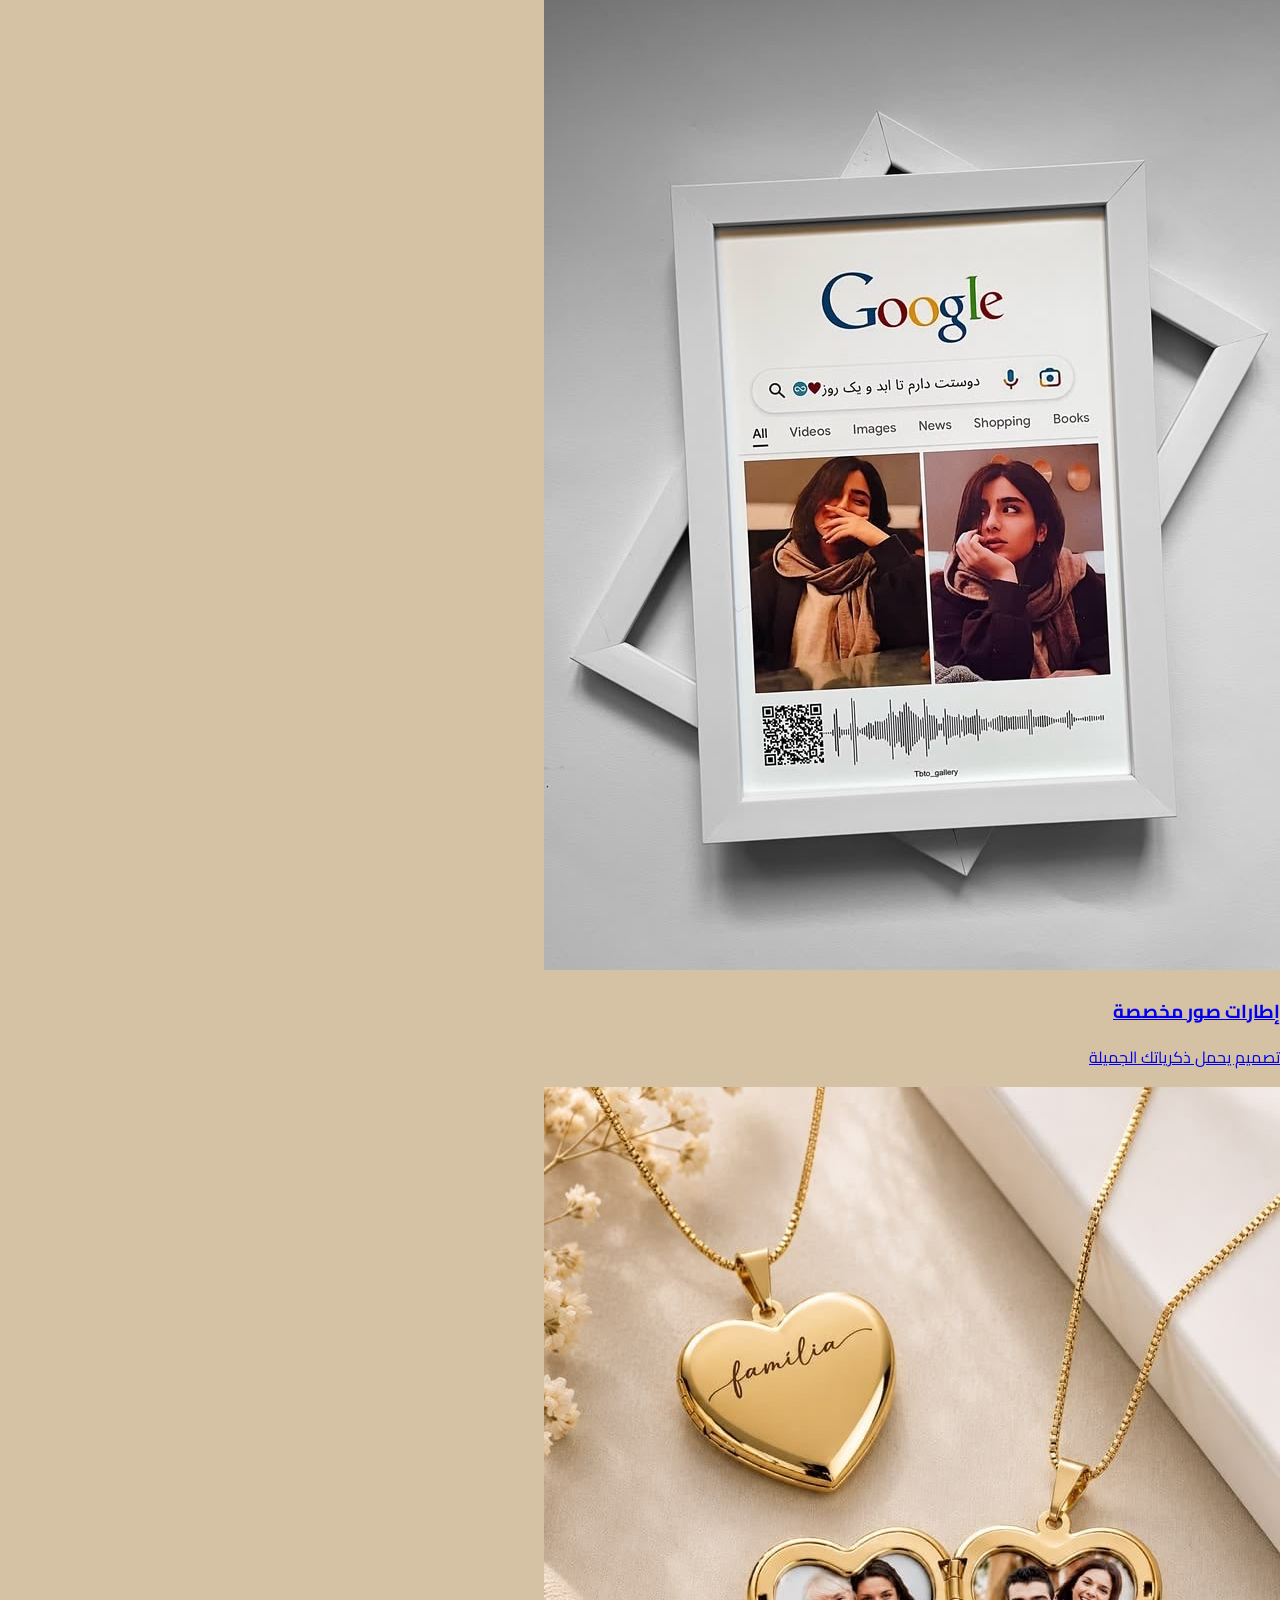
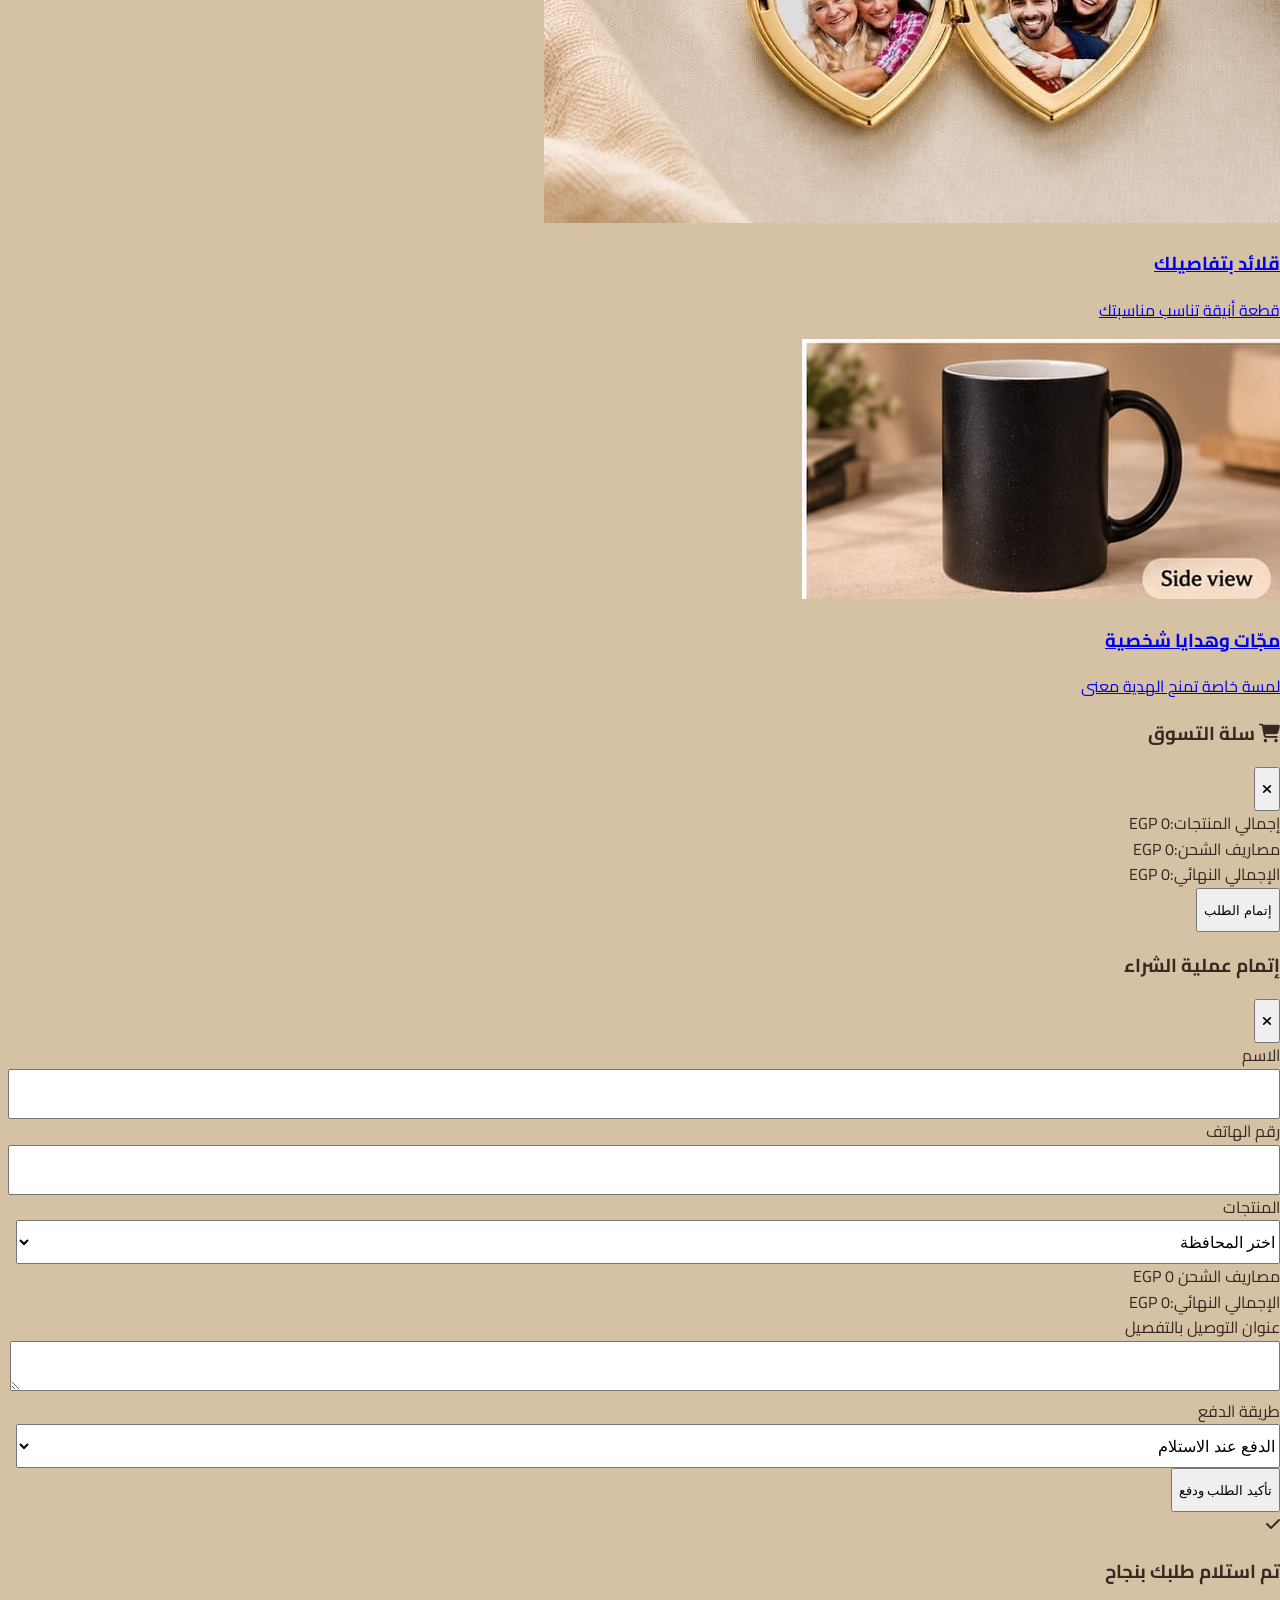
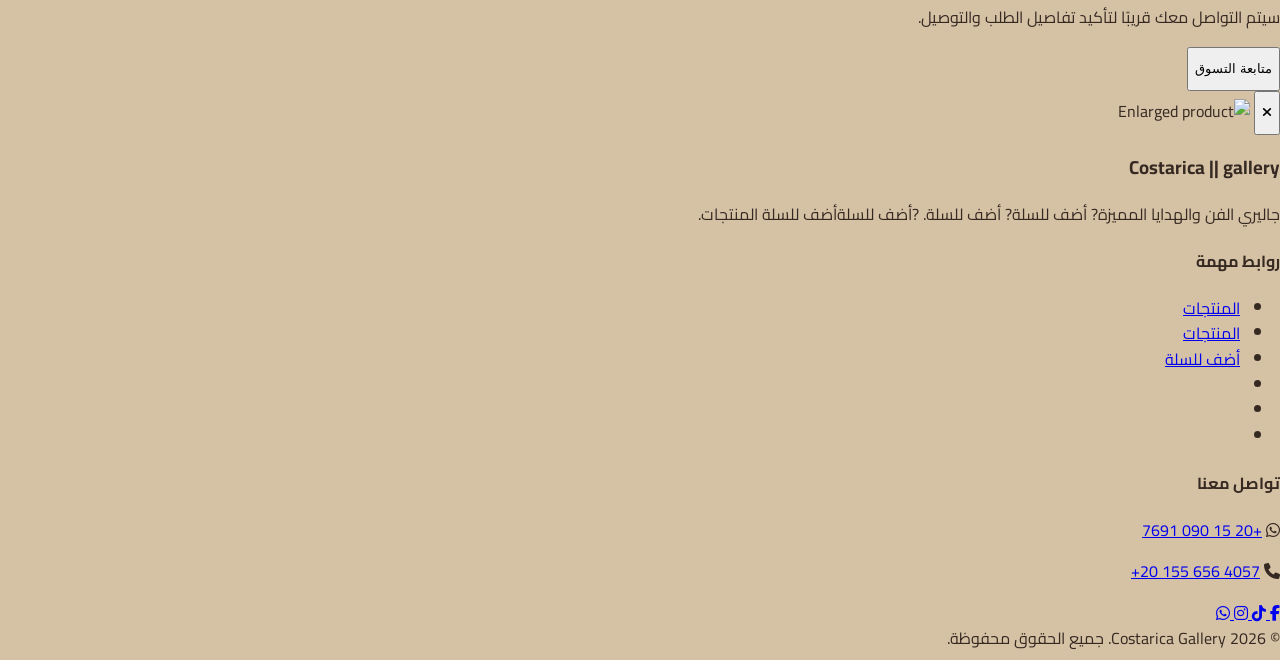
==== commit 38de6d5a: "Add files via upload" ====
--- a/index.html
+++ b/index.html
@@ -210,7 +210,7 @@
             
             <div class="relative flex justify-center">
                 <div class="relative w-full max-w-md h-80 sm:h-96 rounded-3xl overflow-hidden shadow-2xl border-4 border-darkBrown/20 bg-darkBeige">
-                    <img id="heroProductImage" src="" alt="Gallery Showcase" class="w-full h-full object-cover transition-opacity duration-500">
+                    <img id="heroProductImage" src="Frames/f1.JPG" alt="Gallery Showcase" class="w-full h-full object-cover transition-opacity duration-500">
                     <button type="button" onclick="changeHeroSlide(-1)" class="absolute z-20 left-3 top-1/2 -translate-y-1/2 w-10 h-10 rounded-full bg-darkBrown/85 text-lightBeige shadow-md hover:bg-darkBrown" aria-label="Previous product photo">
                         <i class="fa-solid fa-chevron-left"></i>
                     </button>
@@ -492,6 +492,9 @@
                         <a href="https://www.tiktok.com/@costarica.gallery2?_r=1&_t=ZS-9AvmQJ1Elle" target="_blank" class="w-10 h-10 rounded-full bg-deepBeige text-darkBrown flex items-center justify-center hover:bg-lightBeige transition-transform hover:scale-110 shadow-md" title="TikTok">
                             <i class="fa-brands fa-tiktok"></i>
                         </a>
+                        <a href="https://www.instagram.com/costarica.gallery?utm_source=qr&amp;psln=cjlvZmF6ZG45dmk3" target="_blank" rel="noopener noreferrer" class="w-10 h-10 rounded-full bg-deepBeige text-darkBrown flex items-center justify-center hover:bg-lightBeige transition-transform hover:scale-110 shadow-md" title="Instagram" aria-label="Instagram">
+                            <i class="fa-brands fa-instagram"></i>
+                        </a>
                         <!-- WhatsApp -->
                         <a href="https://wa.me/20 155 090 7691" target="_blank" class="w-10 h-10 rounded-full bg-deepBeige text-darkBrown flex items-center justify-center hover:bg-lightBeige transition-transform hover:scale-110 shadow-md" title="WhatsApp">
                             <i class="fa-brands fa-whatsapp"></i>
@@ -720,13 +723,13 @@
 
         // Initialize App on Load
         window.onload = async function() {
-            await loadCmsProducts();
+            await loadProducts();
             if (document.getElementById('productGrid')) renderProducts(products);
             if (document.getElementById('customImages')) setupFileInputListener();
             initHeroCarousel();
         };
 
-        async function loadCmsProducts() {
+        async function loadProducts() {
             try {
                 const response = await fetch('content/products.json', { cache: 'no-store' });
                 if (!response.ok) return;
@@ -738,7 +741,7 @@
                     );
                 }
             } catch (error) {
-                console.warn('CMS products could not be loaded; using the built-in catalog.', error);
+                console.warn('Product catalog data could not be loaded; using the built-in catalog.', error);
             }
         }
 
@@ -1212,5 +1215,6 @@
             menu.classList.toggle('hidden');
         }
     </script>
+    <script src="assets/site-content.js" defer></script>
 </body>
 </html>
